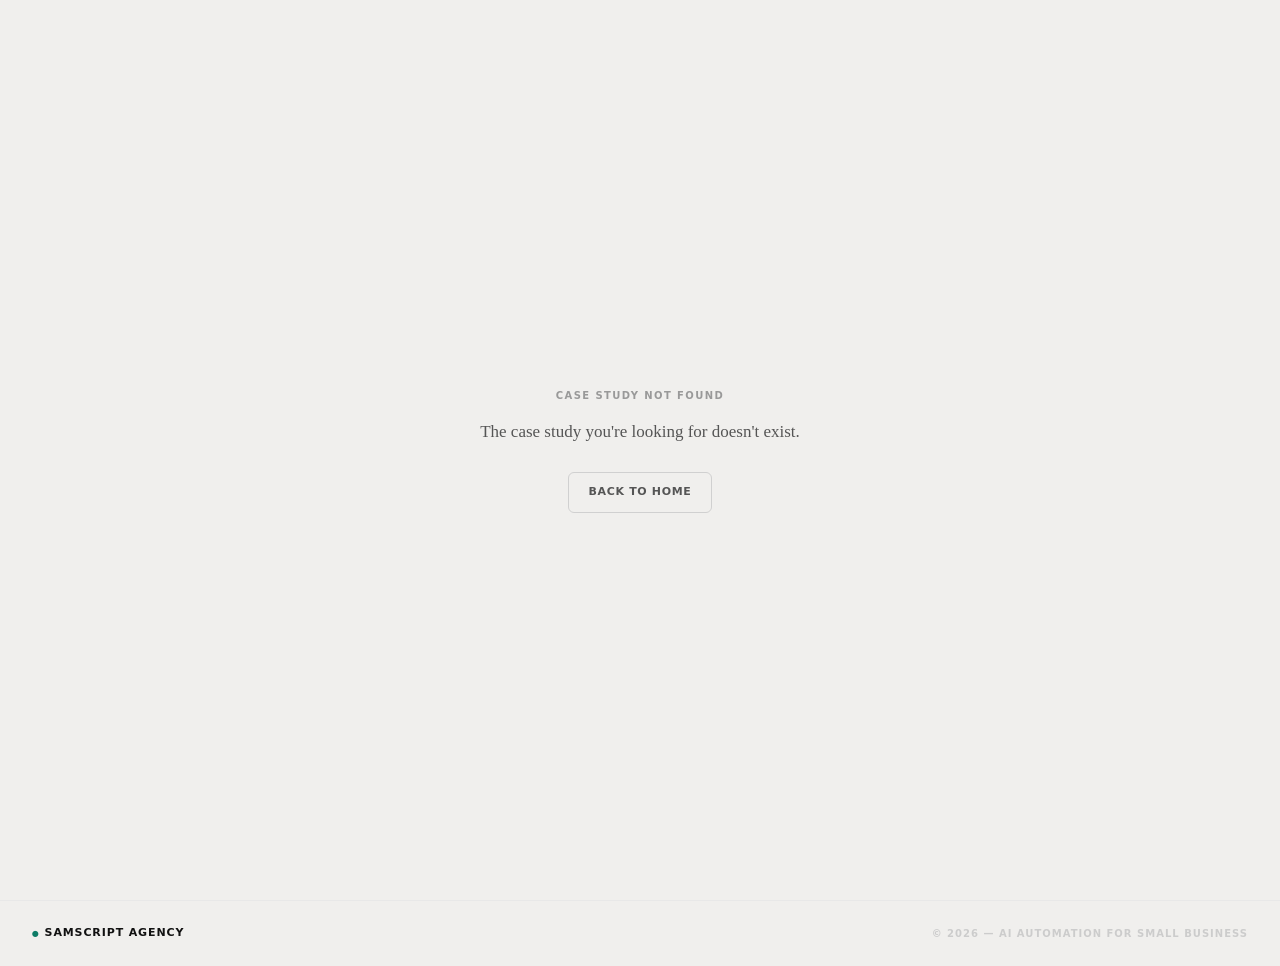
==== case-study/inbox-triage-agent/index.html @ 516b3d3e "deploy: sampnorris/samscript.dev@01a13c0c09083a279e44eea005186c3a864ef613" ====
<!doctype html>
<html lang="en">
  <head>
    <meta charset="UTF-8" />
    <meta name="viewport" content="width=device-width, initial-scale=1.0" />

    <!-- Primary Meta Tags -->
    <title>Losing Jobs From the Bottom of an Inbox — Inbox Triage Agent | SamScript Agency</title>
    <meta name="description" content="Case study: A busy trades business with 20+ unread emails by mid-morning. The owner triaged everything after 7pm, tired, often replying to three-day-old quote requests" />
    <meta name="author" content="SamScript Agency" />
    <link rel="canonical" href="https://samscript.dev/case-study/inbox-triage-agent" />

    <!-- Open Graph / Facebook -->
    <meta property="og:type" content="website" />
    <meta property="og:url" content="https://samscript.dev/case-study/inbox-triage-agent" />
    <meta property="og:title" content="Losing Jobs From the Bottom of an Inbox — Inbox Triage Agent | SamScript Agency" />
    <meta property="og:description" content="A busy trades business with 20+ unread emails by mid-morning. The owner triaged everything after 7pm, tired, often replying to three-day-old quote requests only to find the customer had already gone e" />
    <meta property="og:site_name" content="SamScript Agency" />
    <meta property="og:locale" content="en_GB" />

    <!-- Twitter -->
    <meta name="twitter:card" content="summary_large_image" />
    <meta name="twitter:title" content="Losing Jobs From the Bottom of an Inbox — Inbox Triage Agent | SamScript Agency" />
    <meta name="twitter:description" content="A busy trades business with 20+ unread emails by mid-morning. The owner triaged everything after 7pm, tired, often replying to three-day-old quote requests only to find the customer had already gone e" />

    <!-- Favicon -->
    <link rel="icon" type="image/svg+xml" href="/favicon.svg" />
    <link rel="icon" type="image/png" sizes="32x32" href="/favicon.svg" />

    <!-- Font Preconnect (performance) -->
    <link rel="preconnect" href="https://fonts.googleapis.com" />
    <link rel="preconnect" href="https://fonts.gstatic.com" crossorigin />

    <!-- Structured Data: Organization -->
    <script type="application/ld+json">
    {
      "@context": "https://schema.org",
      "@type": "Organization",
      "name": "SamScript Agency",
      "url": "https://samscript.dev",
      "description": "AI automation agency that builds intelligent agents for small businesses — automating inbox triage, social media management, e-commerce support, and more.",
      "foundingDate": "2026",
      "areaServed": "GB",
      "serviceType": ["AI Automation", "Business Process Automation", "AI Agent Development"],
      "knowsAbout": ["Artificial Intelligence", "Business Automation", "Email Triage", "Social Media Automation", "E-commerce Automation"]
    }
    </script>

    <!-- Structured Data: WebSite (enables sitelinks search in Google) -->
    <script type="application/ld+json">
    {
      "@context": "https://schema.org",
      "@type": "WebSite",
      "name": "SamScript Agency",
      "url": "https://samscript.dev"
    }
    </script>

    <!-- Structured Data: ProfessionalService -->
    <script type="application/ld+json">
    {
      "@context": "https://schema.org",
      "@type": "ProfessionalService",
      "name": "SamScript Agency",
      "url": "https://samscript.dev",
      "description": "We build AI automation agents for small businesses — trades, retail, and e-commerce.",
      "priceRange": "$$",
      "areaServed": {
        "@type": "Country",
        "name": "United Kingdom"
      },
      "hasOfferCatalog": {
        "@type": "OfferCatalog",
        "name": "AI Automation Services",
        "itemListElement": [
          {
            "@type": "Offer",
            "itemOffered": {
              "@type": "Service",
              "name": "Inbox Triage Agent",
              "description": "AI agent that classifies, prioritises, and auto-responds to emails for trade businesses."
            }
          },
          {
            "@type": "Offer",
            "itemOffered": {
              "@type": "Service",
              "name": "Social Presence Agent",
              "description": "AI agent that monitors and responds to social media comments and DMs in real time."
            }
          },
          {
            "@type": "Offer",
            "itemOffered": {
              "@type": "Service",
              "name": "ShopFlow",
              "description": "AI-powered cart recovery, support automation, and win-back campaigns for Shopify stores."
            }
          }
        ]
      }
    }
    </script>
    <script type="module" crossorigin src="/assets/index-BN-cw52J.js"></script>
    <link rel="stylesheet" crossorigin href="/assets/index-BWEl8gk3.css">
      <script type="application/ld+json">
    {"@context":"https://schema.org","@type":"Article","headline":"Losing Jobs From the Bottom of an Inbox","description":"A busy trades business with 20+ unread emails by mid-morning. The owner triaged everything after 7pm, tired, often replying to three-day-old quote requests only to find the customer had already gone elsewhere.","author":{"@type":"Organization","name":"SamScript Agency","url":"https://samscript.dev"},"publisher":{"@type":"Organization","name":"SamScript Agency","url":"https://samscript.dev"},"mainEntityOfPage":{"@type":"WebPage","@id":"https://samscript.dev/case-study/inbox-triage-agent"}}
    </script>
  </head>
  <body>
    <div id="app"></div>

    <!-- Noscript fallback: real content for search engine crawlers -->
    <noscript>
      <div style="max-width:800px;margin:0 auto;padding:40px 20px;font-family:system-ui,sans-serif;color:#111;">
<p><a href="/">&larr; Back to SamScript Agency</a></p>
<p><small>01 &middot; Trade Services &middot; Inbox Triage Agent</small></p>
<h1>Losing Jobs From the Bottom of an Inbox</h1>
<p><em>A busy trades business with 20+ unread emails by mid-morning. The owner triaged everything after 7pm, tired, often replying to three-day-old quote requests only to find the customer had already gone elsewhere.</em></p>
<h2>The Situation</h2>
<p>A well-regarded local trades business — busy, word-of-mouth driven, fully booked most weeks. The owner had been in the industry for years and ran a tight operation on the tools. Off the tools, though, was a different story.</p>
<p>By mid-morning on any given day, the inbox already had 20+ unread messages. Quote requests. Customers chasing job updates. A supplier confirming a delivery. A complaint. Spam. All of it in one inbox, unsorted, in the order it arrived.</p>
<p>The owner would get to it in the evening — after a full day on site, usually past 7pm — working through it tired, often missing things, sometimes responding to a three-day-old quote request and wondering why the customer had already gone elsewhere.</p>
<h2>What We Built</h2>
<p>The Inbox Triage Agent — a single agent sitting silently inside the existing email setup. No new software. No change to how customers contact the business. Every email classified on arrival: New Enquiry, Existing Customer, Supplier/Admin, or Low Priority. New enquiries get an immediate, personalised reply in the owner's voice.</p>
<h2>Results</h2>
<table border="1" cellpadding="8" cellspacing="0" style="border-collapse:collapse;width:100%;">
<tr><th>Metric</th><th>Before</th><th>After</th></tr>
<tr><td>First response</td><td>18–36 hrs</td><td><strong>Under 4 min</strong></td></tr>
<tr><td>Missed enquiries</td><td>4–6/mo</td><td><strong>~0</strong></td></tr>
<tr><td>Inbox triage time</td><td>45–60 min/day</td><td><strong>&lt;10 min/day</strong></td></tr>
<tr><td>Pipeline visibility</td><td>None</td><td><strong>Full, real-time</strong></td></tr>
</table>
<blockquote><p>"I used to dread opening my emails at night. Now I get a message in the morning that tells me what I need to deal with. I look at it while I'm having a brew. Done."</p><p>— Owner, trade business</p></blockquote>
<p><a href="/">Back to all case studies</a></p>
</div>
    </noscript>

  </body>
</html>
---- assets/index-BWEl8gk3.css ----
@layer properties{@supports (((-webkit-hyphens:none)) and (not (margin-trim:inline))) or ((-moz-orient:inline) and (not (color:rgb(from red r g b)))){*,:before,:after,::backdrop{--tw-rotate-x:initial;--tw-rotate-y:initial;--tw-rotate-z:initial;--tw-skew-x:initial;--tw-skew-y:initial;--tw-border-style:solid;--tw-font-weight:initial;--tw-tracking:initial;--tw-backdrop-blur:initial;--tw-backdrop-brightness:initial;--tw-backdrop-contrast:initial;--tw-backdrop-grayscale:initial;--tw-backdrop-hue-rotate:initial;--tw-backdrop-invert:initial;--tw-backdrop-opacity:initial;--tw-backdrop-saturate:initial;--tw-backdrop-sepia:initial;--tw-ease:initial}}}@layer theme{:root,:host{--font-sans:"Jost", system-ui, sans-serif;--font-serif:"Lora", Georgia, serif;--font-mono:ui-monospace, SFMono-Regular, Menlo, Monaco, Consolas, "Liberation Mono", "Courier New", monospace;--spacing:.25rem;--font-weight-semibold:600;--font-weight-bold:700;--ease-out:cubic-bezier(0, 0, .2, 1);--ease-in-out:cubic-bezier(.4, 0, .2, 1);--default-transition-duration:.15s;--default-transition-timing-function:cubic-bezier(.4, 0, .2, 1);--default-font-family:var(--font-sans);--default-mono-font-family:var(--font-mono);--color-base:#f0efed;--color-surface:#fff;--color-surface-alt:#f7f6f4;--color-border:#e8e8e8;--color-border-dark:#d0d0d0;--color-text-primary:#111;--color-text-secondary:#555;--color-text-muted:#999;--color-text-faint:#ccc;--color-dark:#111;--color-dark-raised:#1c1c1c;--color-dark-border:#2a2a2a;--color-dark-muted:#666;--color-pop:#0d7c66;--color-pop-hover:#0a6654;--color-pop-text:#fff}}@layer base{*,:after,:before,::backdrop{box-sizing:border-box;border:0 solid;margin:0;padding:0}::file-selector-button{box-sizing:border-box;border:0 solid;margin:0;padding:0}html,:host{-webkit-text-size-adjust:100%;tab-size:4;line-height:1.5;font-family:var(--default-font-family,ui-sans-serif, system-ui, sans-serif, "Apple Color Emoji", "Segoe UI Emoji", "Segoe UI Symbol", "Noto Color Emoji");font-feature-settings:var(--default-font-feature-settings,normal);font-variation-settings:var(--default-font-variation-settings,normal);-webkit-tap-highlight-color:transparent}hr{height:0;color:inherit;border-top-width:1px}abbr:where([title]){-webkit-text-decoration:underline dotted;text-decoration:underline dotted}h1,h2,h3,h4,h5,h6{font-size:inherit;font-weight:inherit}a{color:inherit;-webkit-text-decoration:inherit;text-decoration:inherit}b,strong{font-weight:bolder}code,kbd,samp,pre{font-family:var(--default-mono-font-family,ui-monospace, SFMono-Regular, Menlo, Monaco, Consolas, "Liberation Mono", "Courier New", monospace);font-feature-settings:var(--default-mono-font-feature-settings,normal);font-variation-settings:var(--default-mono-font-variation-settings,normal);font-size:1em}small{font-size:80%}sub,sup{vertical-align:baseline;font-size:75%;line-height:0;position:relative}sub{bottom:-.25em}sup{top:-.5em}table{text-indent:0;border-color:inherit;border-collapse:collapse}:-moz-focusring{outline:auto}progress{vertical-align:baseline}summary{display:list-item}ol,ul,menu{list-style:none}img,svg,video,canvas,audio,iframe,embed,object{vertical-align:middle;display:block}img,video{max-width:100%;height:auto}button,input,select,optgroup,textarea{font:inherit;font-feature-settings:inherit;font-variation-settings:inherit;letter-spacing:inherit;color:inherit;opacity:1;background-color:#0000;border-radius:0}::file-selector-button{font:inherit;font-feature-settings:inherit;font-variation-settings:inherit;letter-spacing:inherit;color:inherit;opacity:1;background-color:#0000;border-radius:0}:where(select:is([multiple],[size])) optgroup{font-weight:bolder}:where(select:is([multiple],[size])) optgroup option{padding-inline-start:20px}::file-selector-button{margin-inline-end:4px}::placeholder{opacity:1}@supports (not ((-webkit-appearance:-apple-pay-button))) or (contain-intrinsic-size:1px){::placeholder{color:currentColor}@supports (color:color-mix(in lab,red,red)){::placeholder{color:color-mix(in oklab,currentcolor 50%,transparent)}}}textarea{resize:vertical}::-webkit-search-decoration{-webkit-appearance:none}::-webkit-date-and-time-value{min-height:1lh;text-align:inherit}::-webkit-datetime-edit{display:inline-flex}::-webkit-datetime-edit-fields-wrapper{padding:0}::-webkit-datetime-edit{padding-block:0}::-webkit-datetime-edit-year-field{padding-block:0}::-webkit-datetime-edit-month-field{padding-block:0}::-webkit-datetime-edit-day-field{padding-block:0}::-webkit-datetime-edit-hour-field{padding-block:0}::-webkit-datetime-edit-minute-field{padding-block:0}::-webkit-datetime-edit-second-field{padding-block:0}::-webkit-datetime-edit-millisecond-field{padding-block:0}::-webkit-datetime-edit-meridiem-field{padding-block:0}::-webkit-calendar-picker-indicator{line-height:1}:-moz-ui-invalid{box-shadow:none}button,input:where([type=button],[type=reset],[type=submit]){appearance:button}::file-selector-button{appearance:button}::-webkit-inner-spin-button{height:auto}::-webkit-outer-spin-button{height:auto}[hidden]:where(:not([hidden=until-found])){display:none!important}*,:before,:after{box-sizing:border-box;margin:0;padding:0}html{font-family:var(--font-sans);-webkit-font-smoothing:antialiased;-moz-osx-font-smoothing:grayscale}body{background:var(--color-base);color:var(--color-text-primary);line-height:1.5}}@layer components{.btn-pop{background:var(--color-pop);color:var(--color-pop-text);font-family:var(--font-sans);letter-spacing:.08em;text-transform:uppercase;cursor:pointer;border:none;border-radius:6px;align-items:center;gap:6px;padding:12px 22px;font-size:11px;font-weight:800;transition:background .15s,transform .1s;display:inline-flex}.btn-pop:hover{background:var(--color-pop-hover);transform:translateY(-1px)}.btn-ghost{color:var(--color-text-secondary);font-family:var(--font-sans);letter-spacing:.06em;text-transform:uppercase;border:1.5px solid var(--color-border-dark);cursor:pointer;background:0 0;border-radius:6px;align-items:center;gap:6px;padding:11px 20px;font-size:11px;font-weight:600;transition:border-color .15s,color .15s;display:inline-flex}.btn-ghost:hover{border-color:var(--color-text-secondary);color:var(--color-text-primary)}.btn-pop-dark{background:var(--color-pop);color:var(--color-pop-text);font-family:var(--font-sans);letter-spacing:.08em;text-transform:uppercase;cursor:pointer;border:none;border-radius:6px;align-items:center;gap:6px;padding:12px 24px;font-size:11px;font-weight:800;transition:background .15s;display:inline-flex}.btn-pop-dark:hover{background:var(--color-pop-hover)}.label-eyebrow{font-family:var(--font-sans);letter-spacing:.18em;text-transform:uppercase;color:var(--color-text-muted);font-size:10px;font-weight:700}.text-serif{font-family:var(--font-serif);font-weight:400;line-height:1.75}}@layer utilities{.visible{visibility:visible}.absolute{position:absolute}.relative{position:relative}.static{position:static}.start{inset-inline-start:var(--spacing)}.end{inset-inline-end:var(--spacing)}.top-0{top:calc(var(--spacing) * 0)}.right-0{right:calc(var(--spacing) * 0)}.left-0{left:calc(var(--spacing) * 0)}.z-10{z-index:10}.mx-auto{margin-inline:auto}.mr-3{margin-right:calc(var(--spacing) * 3)}.mb-4{margin-bottom:calc(var(--spacing) * 4)}.mb-6{margin-bottom:calc(var(--spacing) * 6)}.ml-2{margin-left:calc(var(--spacing) * 2)}.contents{display:contents}.flex{display:flex}.grid{display:grid}.hidden{display:none}.table{display:table}.min-h-screen{min-height:100vh}.w-full{width:100%}.max-w-\[1400px\]{max-width:1400px}.flex-1{flex:1}.flex-shrink{flex-shrink:1}.transform{transform:var(--tw-rotate-x,) var(--tw-rotate-y,) var(--tw-rotate-z,) var(--tw-skew-x,) var(--tw-skew-y,)}.grid-cols-1{grid-template-columns:repeat(1,minmax(0,1fr))}.flex-col{flex-direction:column}.flex-wrap{flex-wrap:wrap}.items-center{align-items:center}.items-end{align-items:flex-end}.justify-between{justify-content:space-between}.justify-center{justify-content:center}.justify-end{justify-content:flex-end}.gap-2{gap:calc(var(--spacing) * 2)}.gap-6{gap:calc(var(--spacing) * 6)}.border{border-style:var(--tw-border-style);border-width:1px}.px-6{padding-inline:calc(var(--spacing) * 6)}.py-12{padding-block:calc(var(--spacing) * 12)}.text-center{text-align:center}.text-left{text-align:left}.text-\[10px\]{font-size:10px}.text-\[11px\]{font-size:11px}.font-bold{--tw-font-weight:var(--font-weight-bold);font-weight:var(--font-weight-bold)}.font-semibold{--tw-font-weight:var(--font-weight-semibold);font-weight:var(--font-weight-semibold)}.tracking-\[0\.08em\]{--tw-tracking:.08em;letter-spacing:.08em}.tracking-\[0\.14em\]{--tw-tracking:.14em;letter-spacing:.14em}.text-\[var\(--color-pop\)\]{color:var(--color-pop)}.text-\[var\(--color-text-muted\)\]{color:var(--color-text-muted)}.uppercase{text-transform:uppercase}.backdrop-filter{-webkit-backdrop-filter:var(--tw-backdrop-blur,) var(--tw-backdrop-brightness,) var(--tw-backdrop-contrast,) var(--tw-backdrop-grayscale,) var(--tw-backdrop-hue-rotate,) var(--tw-backdrop-invert,) var(--tw-backdrop-opacity,) var(--tw-backdrop-saturate,) var(--tw-backdrop-sepia,);backdrop-filter:var(--tw-backdrop-blur,) var(--tw-backdrop-brightness,) var(--tw-backdrop-contrast,) var(--tw-backdrop-grayscale,) var(--tw-backdrop-hue-rotate,) var(--tw-backdrop-invert,) var(--tw-backdrop-opacity,) var(--tw-backdrop-saturate,) var(--tw-backdrop-sepia,)}.transition{transition-property:color,background-color,border-color,outline-color,text-decoration-color,fill,stroke,--tw-gradient-from,--tw-gradient-via,--tw-gradient-to,opacity,box-shadow,transform,translate,scale,rotate,filter,-webkit-backdrop-filter,backdrop-filter,display,content-visibility,overlay,pointer-events;transition-timing-function:var(--tw-ease,var(--default-transition-timing-function));transition-duration:var(--tw-duration,var(--default-transition-duration))}.ease-in-out{--tw-ease:var(--ease-in-out);transition-timing-function:var(--ease-in-out)}.ease-out{--tw-ease:var(--ease-out);transition-timing-function:var(--ease-out)}.select-none{-webkit-user-select:none;user-select:none}@media(min-width:40rem){.sm\:px-10{padding-inline:calc(var(--spacing) * 10)}}@media(min-width:48rem){.md\:px-10{padding-inline:calc(var(--spacing) * 10)}.md\:px-16{padding-inline:calc(var(--spacing) * 16)}}@media(min-width:64rem){.lg\:grid-cols-2{grid-template-columns:repeat(2,minmax(0,1fr))}.lg\:px-24{padding-inline:calc(var(--spacing) * 24)}}}@property --tw-rotate-x{syntax:"*";inherits:false}@property --tw-rotate-y{syntax:"*";inherits:false}@property --tw-rotate-z{syntax:"*";inherits:false}@property --tw-skew-x{syntax:"*";inherits:false}@property --tw-skew-y{syntax:"*";inherits:false}@property --tw-border-style{syntax:"*";inherits:false;initial-value:solid}@property --tw-font-weight{syntax:"*";inherits:false}@property --tw-tracking{syntax:"*";inherits:false}@property --tw-backdrop-blur{syntax:"*";inherits:false}@property --tw-backdrop-brightness{syntax:"*";inherits:false}@property --tw-backdrop-contrast{syntax:"*";inherits:false}@property --tw-backdrop-grayscale{syntax:"*";inherits:false}@property --tw-backdrop-hue-rotate{syntax:"*";inherits:false}@property --tw-backdrop-invert{syntax:"*";inherits:false}@property --tw-backdrop-opacity{syntax:"*";inherits:false}@property --tw-backdrop-saturate{syntax:"*";inherits:false}@property --tw-backdrop-sepia{syntax:"*";inherits:false}@property --tw-ease{syntax:"*";inherits:false}.carousel.svelte-183xy60{position:relative;scroll-margin-top:2rem}.section-header.svelte-183xy60{margin-bottom:2.5rem}.section-eyebrow.svelte-183xy60{font-size:10px;font-weight:700;letter-spacing:.14em;text-transform:uppercase;color:var(--color-pop);margin-bottom:12px}.section-title.svelte-183xy60{font-family:var(--font-sans);font-size:clamp(24px,3.5vw,40px);font-weight:500;line-height:1.15;letter-spacing:-.025em;color:var(--color-text-primary);max-width:640px}.controls.svelte-183xy60{display:flex;align-items:center;justify-content:space-between;margin-bottom:2rem;padding-bottom:1.25rem;border-bottom:2px solid var(--color-border);position:relative}.controls.svelte-183xy60:after{content:"";position:absolute;bottom:-2px;left:0;height:2px;background:var(--color-pop);transition:width .5s ease;width:var(--progress)}.counter.svelte-183xy60{font-weight:700;color:var(--color-text-secondary)}.counter.svelte-183xy60 .cur:where(.svelte-183xy60){font-size:24px;color:var(--color-pop);margin-right:.35rem}.counter.svelte-183xy60 .tot:where(.svelte-183xy60){color:var(--color-text-muted);font-size:14px}.nav-row.svelte-183xy60{display:flex;gap:.75rem;align-items:center}.dot.svelte-183xy60{width:8px;height:8px;border-radius:50%;background:var(--color-border);cursor:pointer;border:none;padding:0;transition:all .3s ease}.dot.on.svelte-183xy60{background:var(--color-pop);width:22px;border-radius:4px}.dot.svelte-183xy60:hover:not(.on){background:var(--color-text-muted)}.arrow.svelte-183xy60{width:40px;height:40px;border-radius:50%;border:1.5px solid var(--color-border);background:var(--color-surface);color:var(--color-text-primary);font-size:17px;display:flex;align-items:center;justify-content:center;cursor:pointer;transition:all .25s ease}.arrow.svelte-183xy60:hover{border-color:var(--color-pop);background:var(--color-pop);color:var(--color-pop-text)}.slide.svelte-183xy60{opacity:0;animation:svelte-183xy60-fadeIn .5s ease-out forwards}@keyframes svelte-183xy60-fadeIn{0%{opacity:0;transform:translateY(20px)}to{opacity:1;transform:translateY(0)}}.eyebrow.svelte-183xy60{display:flex;align-items:center;gap:.75rem;margin-bottom:1rem}.headline.svelte-183xy60{font-size:clamp(20px,2.5vw,28px);font-weight:500;line-height:1.2;letter-spacing:-.02em;color:var(--color-text-primary);margin-bottom:.75rem}.situation.svelte-183xy60{font-family:var(--font-serif);font-size:16px;line-height:1.7;color:var(--color-text-secondary);max-width:620px;margin-bottom:1.75rem}.stats-grid.svelte-183xy60{display:grid;grid-template-columns:1fr 1fr;gap:.75rem}.stat-card.svelte-183xy60{background:var(--color-surface);border:1.5px solid var(--color-border);border-radius:10px;padding:1rem 1.25rem;transition:border-color .2s ease}.stat-card.svelte-183xy60:hover{border-color:var(--color-pop)}.stat-val.svelte-183xy60{font-size:28px;font-weight:700;letter-spacing:-.02em;color:var(--color-text-primary);line-height:1;margin-bottom:.35rem}.stat-lbl.svelte-183xy60{font-size:12px;line-height:1.4;color:var(--color-text-muted)}.results.svelte-183xy60{background:var(--color-surface);border:1.5px solid var(--color-border);border-radius:10px;overflow:hidden}.res-row.svelte-183xy60{display:flex;align-items:center;justify-content:space-between;padding:.85rem 1.25rem;border-bottom:1px solid var(--color-border)}.res-row.svelte-183xy60:last-child{border-bottom:none}.res-metric.svelte-183xy60{font-size:12px;font-weight:600;color:var(--color-text-secondary);flex:1}.res-vals.svelte-183xy60{display:flex;align-items:center;gap:.75rem;flex-shrink:0}.res-before.svelte-183xy60{font-size:13px;color:var(--color-text-muted);text-decoration:line-through;text-decoration-color:#0003}.res-after.svelte-183xy60{font-size:15px;font-weight:700;color:var(--color-pop)}.res-arrow.svelte-183xy60{font-size:13px;color:var(--color-pop);font-weight:700}.read-more.svelte-183xy60{display:inline-flex;align-items:center;gap:.5rem;font-size:12px;font-weight:700;letter-spacing:.06em;text-transform:uppercase;color:var(--color-text-secondary);text-decoration:none;cursor:pointer;transition:color .2s ease;background:none;border:none;padding:0;font-family:var(--font-sans)}.read-more.svelte-183xy60:hover{color:var(--color-pop)}.read-more.svelte-183xy60 span:where(.svelte-183xy60){transition:transform .2s ease;display:inline-block}.read-more.svelte-183xy60:hover span:where(.svelte-183xy60){transform:translate(3px)}.section-label.svelte-183xy60{font-size:10px;font-weight:800;letter-spacing:.12em;text-transform:uppercase;color:var(--color-text-muted);margin-bottom:.75rem}.agent-pill.svelte-183xy60{display:inline-flex;align-items:center;gap:6px;padding:6px 14px;background:linear-gradient(135deg,#0d7c661f,#0d7c660a);border:1.5px solid var(--color-pop);border-radius:50px;font-size:10px;font-weight:700;letter-spacing:.06em;text-transform:uppercase;color:var(--color-text-primary)}.agent-dot.svelte-183xy60{width:5px;height:5px;border-radius:50%;background:var(--color-pop);animation:svelte-183xy60-pulse 2s ease-in-out infinite}@keyframes svelte-183xy60-pulse{0%,to{opacity:1}50%{opacity:.5}}@media(max-width:768px){.controls.svelte-183xy60{flex-direction:column;gap:1rem;align-items:flex-start}.nav-row.svelte-183xy60{width:100%;justify-content:space-between}.stats-grid.svelte-183xy60{grid-template-columns:1fr}.res-row.svelte-183xy60{flex-direction:column;align-items:flex-start;gap:.35rem}}.detail.svelte-16anqqb{min-height:100vh;background:var(--color-base)}.top-bar.svelte-16anqqb{position:sticky;top:0;z-index:50;display:flex;align-items:center;justify-content:space-between;padding:18px 32px;background:var(--color-base);border-bottom:1.5px solid var(--color-border);-webkit-backdrop-filter:blur(12px);backdrop-filter:blur(12px);background:#f0efedeb}.back-link.svelte-16anqqb{display:inline-flex;align-items:center;gap:8px;font-size:11px;font-weight:700;letter-spacing:.08em;text-transform:uppercase;color:var(--color-text-secondary);text-decoration:none;transition:color .2s ease}.back-link.svelte-16anqqb:hover{color:var(--color-pop)}.back-link.svelte-16anqqb .arrow:where(.svelte-16anqqb){transition:transform .2s ease;display:inline-block}.back-link.svelte-16anqqb:hover .arrow:where(.svelte-16anqqb){transform:translate(-3px)}.bar-label.svelte-16anqqb{font-size:10px;font-weight:700;letter-spacing:.12em;text-transform:uppercase;color:var(--color-text-faint)}.hero-banner.svelte-16anqqb{padding:80px 0 60px;border-bottom:2px solid var(--color-border)}.hero-inner.svelte-16anqqb{max-width:860px;margin:0 auto;padding:0 32px}.eyebrow-row.svelte-16anqqb{display:flex;align-items:center;gap:12px;margin-bottom:20px;flex-wrap:wrap}.case-number.svelte-16anqqb{font-size:11px;font-weight:700;letter-spacing:.14em;text-transform:uppercase;color:var(--color-pop)}.industry-tag.svelte-16anqqb{font-size:11px;font-weight:600;letter-spacing:.08em;text-transform:uppercase;color:var(--color-text-muted)}.agent-pill.svelte-16anqqb{display:inline-flex;align-items:center;gap:6px;padding:6px 14px;background:linear-gradient(135deg,#0d7c661f,#0d7c660a);border:1.5px solid var(--color-pop);border-radius:50px;font-size:10px;font-weight:700;letter-spacing:.06em;text-transform:uppercase;color:var(--color-text-primary)}.agent-dot.svelte-16anqqb{width:5px;height:5px;border-radius:50%;background:var(--color-pop);animation:svelte-16anqqb-pulse 2s ease-in-out infinite}@keyframes svelte-16anqqb-pulse{0%,to{opacity:1}50%{opacity:.5}}.hero-headline.svelte-16anqqb{font-family:var(--font-sans);font-size:clamp(32px,5vw,56px);font-weight:500;line-height:1.08;letter-spacing:-.03em;color:var(--color-text-primary);margin-bottom:20px}.hero-lede.svelte-16anqqb{font-family:var(--font-serif);font-size:clamp(17px,2vw,20px);line-height:1.7;color:var(--color-text-secondary);max-width:620px}.article.svelte-16anqqb{max-width:860px;margin:0 auto;padding:0 32px}.section.svelte-16anqqb{padding:56px 0;border-bottom:1px solid var(--color-border)}.section.svelte-16anqqb:last-child{border-bottom:none}.section-label.svelte-16anqqb{font-size:10px;font-weight:800;letter-spacing:.14em;text-transform:uppercase;color:var(--color-text-muted);margin-bottom:28px}.body-text.svelte-16anqqb{font-family:var(--font-serif);font-size:17px;line-height:1.8;color:var(--color-text-secondary)}.body-text.svelte-16anqqb+.body-text:where(.svelte-16anqqb){margin-top:1.25em}.drop-cap.svelte-16anqqb:first-letter{float:left;font-family:var(--font-sans);font-size:64px;font-weight:500;line-height:.8;padding-right:10px;padding-top:6px;color:var(--color-text-primary)}.insight-callout.svelte-16anqqb{position:relative;background:var(--color-surface);border:1.5px solid var(--color-border);border-radius:12px;padding:36px 40px;margin:40px 0}.insight-callout.svelte-16anqqb:before{content:"";position:absolute;left:0;top:20px;bottom:20px;width:3px;background:var(--color-pop);border-radius:2px}.insight-q.svelte-16anqqb{font-family:var(--font-serif);font-style:italic;font-size:19px;line-height:1.6;color:var(--color-text-primary);margin-bottom:12px}.insight-a.svelte-16anqqb{font-family:var(--font-serif);font-size:17px;line-height:1.6;color:var(--color-text-secondary)}.stats-grid.svelte-16anqqb{display:grid;grid-template-columns:repeat(4,1fr);gap:1rem}.stat-card.svelte-16anqqb{background:var(--color-surface);border:1.5px solid var(--color-border);border-radius:10px;padding:20px 24px;transition:border-color .2s ease}.stat-card.svelte-16anqqb:hover{border-color:var(--color-pop)}.stat-val.svelte-16anqqb{font-size:28px;font-weight:700;letter-spacing:-.02em;color:var(--color-text-primary);line-height:1;margin-bottom:6px}.stat-lbl.svelte-16anqqb{font-size:12px;line-height:1.4;color:var(--color-text-muted)}.built-text.svelte-16anqqb{font-family:var(--font-serif);font-size:17px;line-height:1.85;color:var(--color-text-secondary);max-width:680px}.results-table.svelte-16anqqb{width:100%;border:1.5px solid var(--color-border);border-radius:12px;overflow:hidden;background:var(--color-surface)}.res-header.svelte-16anqqb{display:flex;padding:14px 24px;background:var(--color-surface-alt);border-bottom:1.5px solid var(--color-border)}.res-header.svelte-16anqqb span:where(.svelte-16anqqb){font-size:10px;font-weight:800;letter-spacing:.12em;text-transform:uppercase;color:var(--color-text-muted)}.res-header.svelte-16anqqb .col-metric:where(.svelte-16anqqb){flex:1}.res-header.svelte-16anqqb .col-before:where(.svelte-16anqqb){width:140px;text-align:right}.res-header.svelte-16anqqb .col-after:where(.svelte-16anqqb){width:140px;text-align:right}.res-row.svelte-16anqqb{display:flex;align-items:center;padding:16px 24px;border-bottom:1px solid var(--color-border);transition:background .15s ease}.res-row.svelte-16anqqb:last-child{border-bottom:none}.res-row.svelte-16anqqb:hover{background:var(--color-surface-alt)}.res-metric.svelte-16anqqb{flex:1;font-size:14px;font-weight:600;color:var(--color-text-secondary)}.res-before.svelte-16anqqb{width:140px;text-align:right;font-size:14px;color:var(--color-text-muted);text-decoration:line-through;text-decoration-color:#00000026}.res-after.svelte-16anqqb{width:140px;text-align:right;font-size:15px;font-weight:700;color:var(--color-pop)}.quote-block.svelte-16anqqb{position:relative;background:var(--color-dark);border-radius:14px;padding:48px 52px;margin:0}.quote-mark.svelte-16anqqb{position:absolute;top:28px;left:40px;font-size:72px;line-height:1;color:var(--color-pop);opacity:.25;font-family:var(--font-serif);pointer-events:none}.quote-text.svelte-16anqqb{font-family:var(--font-serif);font-style:italic;font-size:clamp(18px,2.2vw,22px);line-height:1.7;color:#f0efed;margin-bottom:20px;position:relative;z-index:1}.quote-attr.svelte-16anqqb{font-size:12px;font-weight:700;letter-spacing:.08em;text-transform:uppercase;color:var(--color-dark-muted)}.bottom-cta.svelte-16anqqb{text-align:center;padding:72px 32px;border-top:2px solid var(--color-border)}.cta-headline.svelte-16anqqb{font-family:var(--font-sans);font-size:clamp(24px,3vw,36px);font-weight:500;letter-spacing:-.02em;color:var(--color-text-primary);margin-bottom:12px}.cta-sub.svelte-16anqqb{font-family:var(--font-serif);font-size:16px;line-height:1.6;color:var(--color-text-secondary);max-width:460px;margin:0 auto 28px}.detail.svelte-16anqqb{animation:svelte-16anqqb-pageIn .5s ease-out}@keyframes svelte-16anqqb-pageIn{0%{opacity:0}to{opacity:1}}.stagger-1.svelte-16anqqb{animation:svelte-16anqqb-slideUp .55s ease-out .05s both}.stagger-2.svelte-16anqqb{animation:svelte-16anqqb-slideUp .55s ease-out .12s both}.stagger-3.svelte-16anqqb{animation:svelte-16anqqb-slideUp .55s ease-out .2s both}.stagger-4.svelte-16anqqb{animation:svelte-16anqqb-slideUp .55s ease-out .28s both}.stagger-5.svelte-16anqqb{animation:svelte-16anqqb-slideUp .55s ease-out .36s both}.stagger-6.svelte-16anqqb{animation:svelte-16anqqb-slideUp .55s ease-out .44s both}.stagger-7.svelte-16anqqb{animation:svelte-16anqqb-slideUp .55s ease-out .52s both}@keyframes svelte-16anqqb-slideUp{0%{opacity:0;transform:translateY(24px)}to{opacity:1;transform:translateY(0)}}@media(max-width:768px){.hero-inner.svelte-16anqqb,.article.svelte-16anqqb{padding:0 20px}.top-bar.svelte-16anqqb{padding:14px 20px}.hero-banner.svelte-16anqqb{padding:56px 0 40px}.section.svelte-16anqqb{padding:40px 0}.stats-grid.svelte-16anqqb{grid-template-columns:1fr 1fr}.insight-callout.svelte-16anqqb{padding:28px 24px}.quote-block.svelte-16anqqb{padding:36px 28px}.quote-mark.svelte-16anqqb{left:20px;top:18px;font-size:56px}.res-header.svelte-16anqqb .col-before:where(.svelte-16anqqb),.res-header.svelte-16anqqb .col-after:where(.svelte-16anqqb){width:100px}.res-before.svelte-16anqqb,.res-after.svelte-16anqqb{width:100px}}@media(max-width:480px){.stats-grid.svelte-16anqqb{grid-template-columns:1fr}.res-header.svelte-16anqqb{display:none}.res-row.svelte-16anqqb{flex-direction:column;align-items:flex-start;gap:4px}.res-before.svelte-16anqqb,.res-after.svelte-16anqqb{width:auto;text-align:left}}.not-found.svelte-1yvflu0{position:relative;min-height:100vh;background:var(--color-base);overflow:hidden;display:flex;flex-direction:column;animation:svelte-1yvflu0-pageIn .5s ease-out}@keyframes svelte-1yvflu0-pageIn{0%{opacity:0}to{opacity:1}}.top-bar.svelte-1yvflu0{position:absolute;top:0;left:0;right:0;display:flex;justify-content:space-between;align-items:center;padding:24px 32px;z-index:10}.brand.svelte-1yvflu0{font-size:11px;font-weight:700;letter-spacing:.08em;text-transform:uppercase;color:var(--color-text-primary);text-decoration:none;transition:color .2s ease}.brand.svelte-1yvflu0:hover{color:var(--color-pop)}.brand-dot.svelte-1yvflu0{font-size:8px;color:var(--color-pop)}.content.svelte-1yvflu0{flex:1;display:flex;align-items:center;justify-content:center;padding:120px 32px 160px;position:relative;z-index:5}.content-inner.svelte-1yvflu0{text-align:center;max-width:520px;animation:svelte-1yvflu0-slideUp .6s ease-out .1s both}@keyframes svelte-1yvflu0-slideUp{0%{opacity:0;transform:translateY(28px)}to{opacity:1;transform:translateY(0)}}.eyebrow.svelte-1yvflu0{font-family:var(--font-sans);font-size:10px;font-weight:700;letter-spacing:.14em;text-transform:uppercase;color:var(--color-pop);margin-bottom:16px}.body.svelte-1yvflu0{font-family:var(--font-serif);font-size:clamp(17px,2vw,20px);line-height:1.7;color:var(--color-text-secondary);margin-bottom:32px}.actions.svelte-1yvflu0{display:flex;align-items:center;justify-content:center;gap:12px;flex-wrap:wrap}.big-number.svelte-1yvflu0{position:absolute;bottom:-.08em;left:0;font-family:var(--font-sans);font-size:clamp(180px,28vw,420px);font-weight:500;line-height:.82;letter-spacing:-.04em;color:var(--color-text-primary);opacity:.06;white-space:nowrap;padding-left:24px;pointer-events:none;-webkit-user-select:none;user-select:none;animation:svelte-1yvflu0-numberIn .8s ease-out .15s both}@keyframes svelte-1yvflu0-numberIn{0%{opacity:0;transform:translateY(40px)}to{opacity:.06;transform:translateY(0)}}.corner-label.svelte-1yvflu0{position:absolute;bottom:24px;right:32px;font-size:10px;font-weight:700;letter-spacing:.12em;text-transform:uppercase;color:var(--color-pop);z-index:10;animation:svelte-1yvflu0-slideUp .6s ease-out .3s both}@media(max-width:640px){.top-bar.svelte-1yvflu0{padding:18px 20px}.content.svelte-1yvflu0{padding:100px 20px 140px}.big-number.svelte-1yvflu0{padding-left:16px}.corner-label.svelte-1yvflu0{right:20px;bottom:18px}.actions.svelte-1yvflu0{flex-direction:column}}.bottom-cta.svelte-1n46o8q{text-align:center;padding:80px 32px 72px;border-top:2px solid var(--color-border);background:var(--color-surface-alt)}.cta-eyebrow.svelte-1n46o8q{font-size:10px;font-weight:700;letter-spacing:.14em;text-transform:uppercase;color:var(--color-pop);margin-bottom:14px}.cta-headline.svelte-1n46o8q{font-family:var(--font-sans);font-size:clamp(26px,3.5vw,40px);font-weight:500;letter-spacing:-.025em;color:var(--color-text-primary);margin-bottom:14px}.cta-sub.svelte-1n46o8q{font-family:var(--font-serif);font-size:16px;line-height:1.7;color:var(--color-text-secondary);max-width:480px;margin:0 auto 32px}.cta-actions.svelte-1n46o8q{display:flex;align-items:center;justify-content:center;gap:12px;flex-wrap:wrap}.site-footer.svelte-1n46o8q{display:flex;align-items:center;justify-content:space-between;padding:24px 32px;border-top:1.5px solid var(--color-border)}.footer-brand.svelte-1n46o8q{font-size:11px;font-weight:700;letter-spacing:.08em;text-transform:uppercase;color:var(--color-text-primary)}.footer-dot.svelte-1n46o8q{font-size:8px;color:var(--color-pop)}.footer-copy.svelte-1n46o8q{font-size:10px;font-weight:700;letter-spacing:.1em;text-transform:uppercase;color:var(--color-text-faint)}@media(max-width:480px){.site-footer.svelte-1n46o8q{flex-direction:column;gap:8px;text-align:center}}
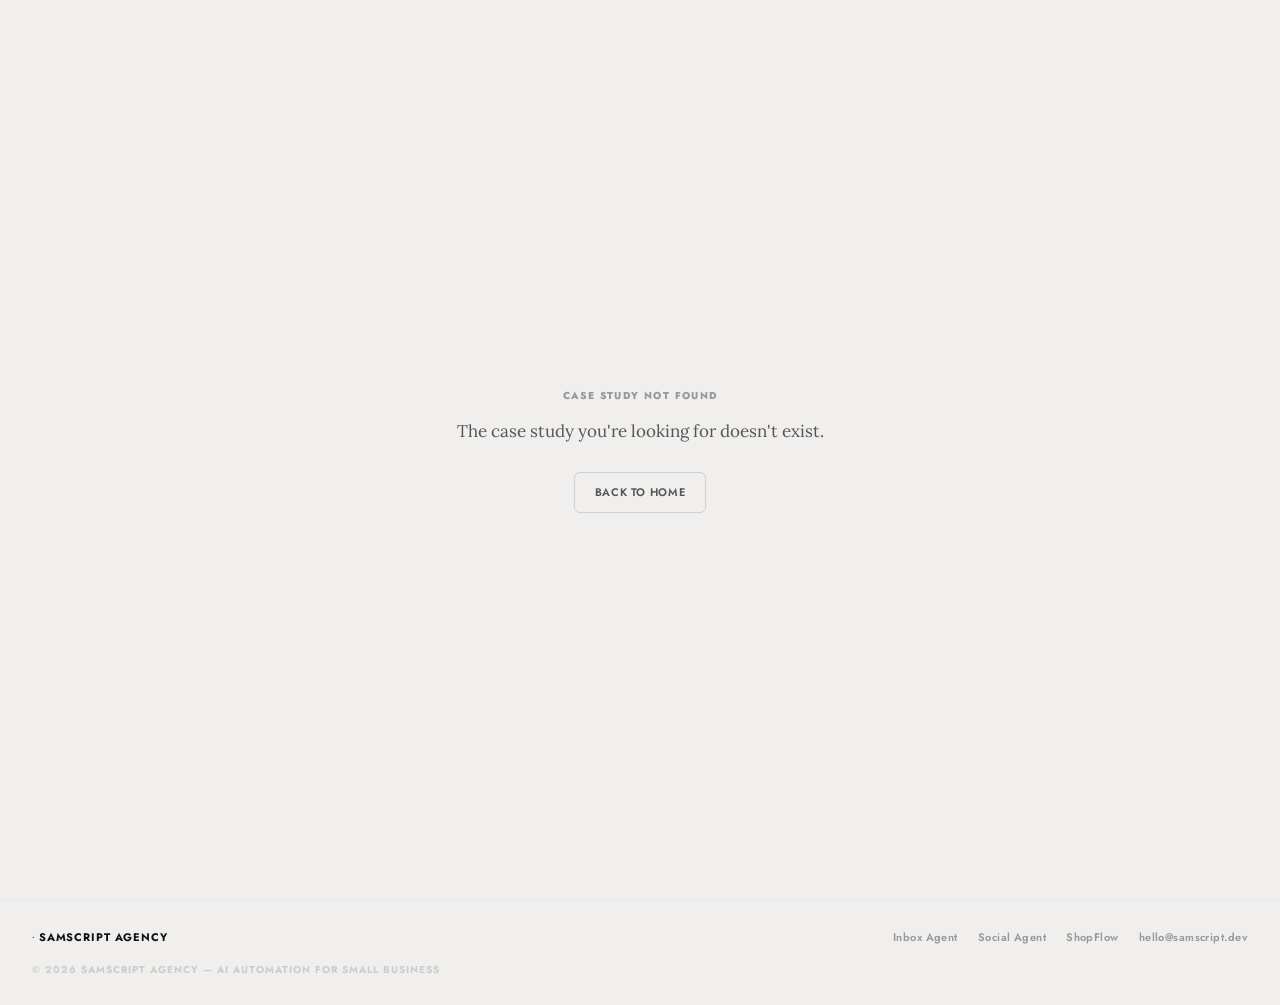
==== commit 2279442f: "deploy: sampnorris/samscript.dev@8a0ca6fbd97d68627b9db67b0d2d81a5454e995d" ====
--- a/case-study/inbox-triage-agent/index.html
+++ b/case-study/inbox-triage-agent/index.html
@@ -5,31 +5,37 @@
     <meta name="viewport" content="width=device-width, initial-scale=1.0" />
 
     <!-- Primary Meta Tags -->
-    <title>Losing Jobs From the Bottom of an Inbox — Inbox Triage Agent | SamScript Agency</title>
-    <meta name="description" content="Case study: A busy trades business with 20+ unread emails by mid-morning. The owner triaged everything after 7pm, tired, often replying to three-day-old quote requests" />
+    <title>Losing Jobs From the Bottom of an Inbox | SamScript Agency</title>
+    <meta name="description" content="How an AI inbox triage agent cut response time from 18 hours to 4 minutes and eliminated missed enquiries for a trades business." />
     <meta name="author" content="SamScript Agency" />
     <link rel="canonical" href="https://samscript.dev/case-study/inbox-triage-agent" />
 
     <!-- Open Graph / Facebook -->
-    <meta property="og:type" content="website" />
+    <meta property="og:type" content="article" />
     <meta property="og:url" content="https://samscript.dev/case-study/inbox-triage-agent" />
-    <meta property="og:title" content="Losing Jobs From the Bottom of an Inbox — Inbox Triage Agent | SamScript Agency" />
-    <meta property="og:description" content="A busy trades business with 20+ unread emails by mid-morning. The owner triaged everything after 7pm, tired, often replying to three-day-old quote requests only to find the customer had already gone e" />
+    <meta property="og:title" content="Losing Jobs From the Bottom of an Inbox | SamScript Agency" />
+    <meta property="og:description" content="How an AI inbox triage agent cut response time from 18 hours to 4 minutes and eliminated missed enquiries for a trades business." />
     <meta property="og:site_name" content="SamScript Agency" />
     <meta property="og:locale" content="en_GB" />
 
+    <!-- Open Graph Image -->
+    <meta property="og:image" content="https://samscript.dev/og-image.svg" />
+    <meta property="og:image:width" content="1200" />
+    <meta property="og:image:height" content="630" />
+
     <!-- Twitter -->
     <meta name="twitter:card" content="summary_large_image" />
-    <meta name="twitter:title" content="Losing Jobs From the Bottom of an Inbox — Inbox Triage Agent | SamScript Agency" />
-    <meta name="twitter:description" content="A busy trades business with 20+ unread emails by mid-morning. The owner triaged everything after 7pm, tired, often replying to three-day-old quote requests only to find the customer had already gone e" />
+    <meta name="twitter:title" content="Losing Jobs From the Bottom of an Inbox | SamScript Agency" />
+    <meta name="twitter:description" content="How an AI inbox triage agent cut response time from 18 hours to 4 minutes and eliminated missed enquiries for a trades business." />
+    <meta name="twitter:image" content="https://samscript.dev/og-image.svg" />
 
     <!-- Favicon -->
     <link rel="icon" type="image/svg+xml" href="/favicon.svg" />
-    <link rel="icon" type="image/png" sizes="32x32" href="/favicon.svg" />
 
     <!-- Font Preconnect (performance) -->
     <link rel="preconnect" href="https://fonts.googleapis.com" />
     <link rel="preconnect" href="https://fonts.gstatic.com" crossorigin />
+    <link rel="stylesheet" href="https://fonts.googleapis.com/css2?family=Jost:ital,wght@0,300;0,400;0,500;0,700;0,900;1,400&family=Lora:ital,wght@0,400;0,500;1,400;1,500&display=swap" />
 
     <!-- Structured Data: Organization -->
     <script type="application/ld+json">
@@ -64,6 +70,7 @@
       "name": "SamScript Agency",
       "url": "https://samscript.dev",
       "description": "We build AI automation agents for small businesses — trades, retail, and e-commerce.",
+      "email": "hello@samscript.dev",
       "priceRange": "$$",
       "areaServed": {
         "@type": "Country",
@@ -101,13 +108,14 @@
       }
     }
     </script>
-    <script type="module" crossorigin src="/assets/index-BN-cw52J.js"></script>
-    <link rel="stylesheet" crossorigin href="/assets/index-BWEl8gk3.css">
+    <script type="module" crossorigin src="/assets/index-CM0F9AmD.js"></script>
+    <link rel="stylesheet" crossorigin href="/assets/index-DN92-80w.css">
       <script type="application/ld+json">
-    {"@context":"https://schema.org","@type":"Article","headline":"Losing Jobs From the Bottom of an Inbox","description":"A busy trades business with 20+ unread emails by mid-morning. The owner triaged everything after 7pm, tired, often replying to three-day-old quote requests only to find the customer had already gone elsewhere.","author":{"@type":"Organization","name":"SamScript Agency","url":"https://samscript.dev"},"publisher":{"@type":"Organization","name":"SamScript Agency","url":"https://samscript.dev"},"mainEntityOfPage":{"@type":"WebPage","@id":"https://samscript.dev/case-study/inbox-triage-agent"}}
+    {"@context":"https://schema.org","@type":"Article","headline":"Losing Jobs From the Bottom of an Inbox","description":"How an AI inbox triage agent cut response time from 18 hours to 4 minutes and eliminated missed enquiries for a trades business.","datePublished":"2026-01-15","dateModified":"2026-03-01","image":"https://samscript.dev/og-image.svg","author":{"@type":"Organization","name":"SamScript Agency","url":"https://samscript.dev"},"publisher":{"@type":"Organization","name":"SamScript Agency","url":"https://samscript.dev"},"mainEntityOfPage":{"@type":"WebPage","@id":"https://samscript.dev/case-study/inbox-triage-agent"}}
     </script>
   </head>
   <body>
+    <a href="#main-content" class="skip-link" style="position:absolute;left:-9999px;top:auto;width:1px;height:1px;overflow:hidden;z-index:9999;padding:8px 16px;background:#0D7C66;color:#fff;font-size:14px;font-weight:700;text-decoration:none;border-radius:0 0 6px 0;" onfocus="this.style.cssText='position:fixed;left:0;top:0;z-index:9999;padding:8px 16px;background:#0D7C66;color:#fff;font-size:14px;font-weight:700;text-decoration:none;border-radius:0 0 6px 0;'" onblur="this.style.cssText='position:absolute;left:-9999px;top:auto;width:1px;height:1px;overflow:hidden;'">Skip to main content</a>
     <div id="app"></div>
 
     <!-- Noscript fallback: real content for search engine crawlers -->
--- a/assets/index-DN92-80w.css
+++ b/assets/index-DN92-80w.css
@@ -0,0 +1 @@
+@layer properties{@supports (((-webkit-hyphens:none)) and (not (margin-trim:inline))) or ((-moz-orient:inline) and (not (color:rgb(from red r g b)))){*,:before,:after,::backdrop{--tw-rotate-x:initial;--tw-rotate-y:initial;--tw-rotate-z:initial;--tw-skew-x:initial;--tw-skew-y:initial;--tw-border-style:solid;--tw-font-weight:initial;--tw-tracking:initial;--tw-backdrop-blur:initial;--tw-backdrop-brightness:initial;--tw-backdrop-contrast:initial;--tw-backdrop-grayscale:initial;--tw-backdrop-hue-rotate:initial;--tw-backdrop-invert:initial;--tw-backdrop-opacity:initial;--tw-backdrop-saturate:initial;--tw-backdrop-sepia:initial;--tw-ease:initial}}}@layer theme{:root,:host{--font-sans:"Jost", system-ui, sans-serif;--font-serif:"Lora", Georgia, serif;--font-mono:ui-monospace, SFMono-Regular, Menlo, Monaco, Consolas, "Liberation Mono", "Courier New", monospace;--spacing:.25rem;--font-weight-semibold:600;--font-weight-bold:700;--ease-out:cubic-bezier(0, 0, .2, 1);--ease-in-out:cubic-bezier(.4, 0, .2, 1);--default-transition-duration:.15s;--default-transition-timing-function:cubic-bezier(.4, 0, .2, 1);--default-font-family:var(--font-sans);--default-mono-font-family:var(--font-mono);--color-base:#f0efed;--color-surface:#fff;--color-surface-alt:#f7f6f4;--color-border:#e8e8e8;--color-border-dark:#d0d0d0;--color-text-primary:#111;--color-text-secondary:#555;--color-text-muted:#999;--color-text-faint:#ccc;--color-dark:#111;--color-dark-raised:#1c1c1c;--color-dark-border:#2a2a2a;--color-dark-muted:#666;--color-pop:#0d7c66;--color-pop-hover:#0a6654;--color-pop-text:#fff}}@layer base{*,:after,:before,::backdrop{box-sizing:border-box;border:0 solid;margin:0;padding:0}::file-selector-button{box-sizing:border-box;border:0 solid;margin:0;padding:0}html,:host{-webkit-text-size-adjust:100%;tab-size:4;line-height:1.5;font-family:var(--default-font-family,ui-sans-serif, system-ui, sans-serif, "Apple Color Emoji", "Segoe UI Emoji", "Segoe UI Symbol", "Noto Color Emoji");font-feature-settings:var(--default-font-feature-settings,normal);font-variation-settings:var(--default-font-variation-settings,normal);-webkit-tap-highlight-color:transparent}hr{height:0;color:inherit;border-top-width:1px}abbr:where([title]){-webkit-text-decoration:underline dotted;text-decoration:underline dotted}h1,h2,h3,h4,h5,h6{font-size:inherit;font-weight:inherit}a{color:inherit;-webkit-text-decoration:inherit;text-decoration:inherit}b,strong{font-weight:bolder}code,kbd,samp,pre{font-family:var(--default-mono-font-family,ui-monospace, SFMono-Regular, Menlo, Monaco, Consolas, "Liberation Mono", "Courier New", monospace);font-feature-settings:var(--default-mono-font-feature-settings,normal);font-variation-settings:var(--default-mono-font-variation-settings,normal);font-size:1em}small{font-size:80%}sub,sup{vertical-align:baseline;font-size:75%;line-height:0;position:relative}sub{bottom:-.25em}sup{top:-.5em}table{text-indent:0;border-color:inherit;border-collapse:collapse}:-moz-focusring{outline:auto}progress{vertical-align:baseline}summary{display:list-item}ol,ul,menu{list-style:none}img,svg,video,canvas,audio,iframe,embed,object{vertical-align:middle;display:block}img,video{max-width:100%;height:auto}button,input,select,optgroup,textarea{font:inherit;font-feature-settings:inherit;font-variation-settings:inherit;letter-spacing:inherit;color:inherit;opacity:1;background-color:#0000;border-radius:0}::file-selector-button{font:inherit;font-feature-settings:inherit;font-variation-settings:inherit;letter-spacing:inherit;color:inherit;opacity:1;background-color:#0000;border-radius:0}:where(select:is([multiple],[size])) optgroup{font-weight:bolder}:where(select:is([multiple],[size])) optgroup option{padding-inline-start:20px}::file-selector-button{margin-inline-end:4px}::placeholder{opacity:1}@supports (not ((-webkit-appearance:-apple-pay-button))) or (contain-intrinsic-size:1px){::placeholder{color:currentColor}@supports (color:color-mix(in lab,red,red)){::placeholder{color:color-mix(in oklab,currentcolor 50%,transparent)}}}textarea{resize:vertical}::-webkit-search-decoration{-webkit-appearance:none}::-webkit-date-and-time-value{min-height:1lh;text-align:inherit}::-webkit-datetime-edit{display:inline-flex}::-webkit-datetime-edit-fields-wrapper{padding:0}::-webkit-datetime-edit{padding-block:0}::-webkit-datetime-edit-year-field{padding-block:0}::-webkit-datetime-edit-month-field{padding-block:0}::-webkit-datetime-edit-day-field{padding-block:0}::-webkit-datetime-edit-hour-field{padding-block:0}::-webkit-datetime-edit-minute-field{padding-block:0}::-webkit-datetime-edit-second-field{padding-block:0}::-webkit-datetime-edit-millisecond-field{padding-block:0}::-webkit-datetime-edit-meridiem-field{padding-block:0}::-webkit-calendar-picker-indicator{line-height:1}:-moz-ui-invalid{box-shadow:none}button,input:where([type=button],[type=reset],[type=submit]){appearance:button}::file-selector-button{appearance:button}::-webkit-inner-spin-button{height:auto}::-webkit-outer-spin-button{height:auto}[hidden]:where(:not([hidden=until-found])){display:none!important}*,:before,:after{box-sizing:border-box;margin:0;padding:0}html{font-family:var(--font-sans);-webkit-font-smoothing:antialiased;-moz-osx-font-smoothing:grayscale}body{background:var(--color-base);color:var(--color-text-primary);line-height:1.5}}@layer components{.btn-pop{background:var(--color-pop);color:var(--color-pop-text);font-family:var(--font-sans);letter-spacing:.08em;text-transform:uppercase;cursor:pointer;border:none;border-radius:6px;align-items:center;gap:6px;padding:12px 22px;font-size:11px;font-weight:800;transition:background .15s,transform .1s;display:inline-flex}.btn-pop:hover{background:var(--color-pop-hover);transform:translateY(-1px)}.btn-ghost{color:var(--color-text-secondary);font-family:var(--font-sans);letter-spacing:.06em;text-transform:uppercase;border:1.5px solid var(--color-border-dark);cursor:pointer;background:0 0;border-radius:6px;align-items:center;gap:6px;padding:11px 20px;font-size:11px;font-weight:600;transition:border-color .15s,color .15s;display:inline-flex}.btn-ghost:hover{border-color:var(--color-text-secondary);color:var(--color-text-primary)}.btn-pop-dark{background:var(--color-pop);color:var(--color-pop-text);font-family:var(--font-sans);letter-spacing:.08em;text-transform:uppercase;cursor:pointer;border:none;border-radius:6px;align-items:center;gap:6px;padding:12px 24px;font-size:11px;font-weight:800;transition:background .15s;display:inline-flex}.btn-pop-dark:hover{background:var(--color-pop-hover)}.label-eyebrow{font-family:var(--font-sans);letter-spacing:.18em;text-transform:uppercase;color:var(--color-text-muted);font-size:10px;font-weight:700}.text-serif{font-family:var(--font-serif);font-weight:400;line-height:1.75}.sr-only{clip:rect(0,0,0,0);white-space:nowrap;border-width:0;width:1px;height:1px;margin:-1px;padding:0;position:absolute;overflow:hidden}}@layer utilities{.visible{visibility:visible}.sr-only{clip-path:inset(50%);white-space:nowrap;border-width:0;width:1px;height:1px;margin:-1px;padding:0;position:absolute;overflow:hidden}.absolute{position:absolute}.relative{position:relative}.static{position:static}.start{inset-inline-start:var(--spacing)}.end{inset-inline-end:var(--spacing)}.top-0{top:calc(var(--spacing) * 0)}.right-0{right:calc(var(--spacing) * 0)}.left-0{left:calc(var(--spacing) * 0)}.z-10{z-index:10}.container{width:100%}@media(min-width:40rem){.container{max-width:40rem}}@media(min-width:48rem){.container{max-width:48rem}}@media(min-width:64rem){.container{max-width:64rem}}@media(min-width:80rem){.container{max-width:80rem}}@media(min-width:96rem){.container{max-width:96rem}}.mx-auto{margin-inline:auto}.mr-3{margin-right:calc(var(--spacing) * 3)}.mb-4{margin-bottom:calc(var(--spacing) * 4)}.mb-6{margin-bottom:calc(var(--spacing) * 6)}.ml-2{margin-left:calc(var(--spacing) * 2)}.contents{display:contents}.flex{display:flex}.grid{display:grid}.hidden{display:none}.table{display:table}.min-h-screen{min-height:100vh}.w-full{width:100%}.max-w-\[1400px\]{max-width:1400px}.flex-1{flex:1}.flex-shrink{flex-shrink:1}.transform{transform:var(--tw-rotate-x,) var(--tw-rotate-y,) var(--tw-rotate-z,) var(--tw-skew-x,) var(--tw-skew-y,)}.grid-cols-1{grid-template-columns:repeat(1,minmax(0,1fr))}.flex-col{flex-direction:column}.flex-wrap{flex-wrap:wrap}.items-center{align-items:center}.items-end{align-items:flex-end}.justify-between{justify-content:space-between}.justify-center{justify-content:center}.justify-end{justify-content:flex-end}.gap-2{gap:calc(var(--spacing) * 2)}.gap-6{gap:calc(var(--spacing) * 6)}.border{border-style:var(--tw-border-style);border-width:1px}.px-6{padding-inline:calc(var(--spacing) * 6)}.py-12{padding-block:calc(var(--spacing) * 12)}.text-center{text-align:center}.text-left{text-align:left}.text-\[10px\]{font-size:10px}.text-\[11px\]{font-size:11px}.font-bold{--tw-font-weight:var(--font-weight-bold);font-weight:var(--font-weight-bold)}.font-semibold{--tw-font-weight:var(--font-weight-semibold);font-weight:var(--font-weight-semibold)}.tracking-\[0\.08em\]{--tw-tracking:.08em;letter-spacing:.08em}.tracking-\[0\.14em\]{--tw-tracking:.14em;letter-spacing:.14em}.text-\[var\(--color-pop\)\]{color:var(--color-pop)}.text-\[var\(--color-text-muted\)\]{color:var(--color-text-muted)}.uppercase{text-transform:uppercase}.backdrop-filter{-webkit-backdrop-filter:var(--tw-backdrop-blur,) var(--tw-backdrop-brightness,) var(--tw-backdrop-contrast,) var(--tw-backdrop-grayscale,) var(--tw-backdrop-hue-rotate,) var(--tw-backdrop-invert,) var(--tw-backdrop-opacity,) var(--tw-backdrop-saturate,) var(--tw-backdrop-sepia,);backdrop-filter:var(--tw-backdrop-blur,) var(--tw-backdrop-brightness,) var(--tw-backdrop-contrast,) var(--tw-backdrop-grayscale,) var(--tw-backdrop-hue-rotate,) var(--tw-backdrop-invert,) var(--tw-backdrop-opacity,) var(--tw-backdrop-saturate,) var(--tw-backdrop-sepia,)}.transition{transition-property:color,background-color,border-color,outline-color,text-decoration-color,fill,stroke,--tw-gradient-from,--tw-gradient-via,--tw-gradient-to,opacity,box-shadow,transform,translate,scale,rotate,filter,-webkit-backdrop-filter,backdrop-filter,display,content-visibility,overlay,pointer-events;transition-timing-function:var(--tw-ease,var(--default-transition-timing-function));transition-duration:var(--tw-duration,var(--default-transition-duration))}.ease-in-out{--tw-ease:var(--ease-in-out);transition-timing-function:var(--ease-in-out)}.ease-out{--tw-ease:var(--ease-out);transition-timing-function:var(--ease-out)}.select-none{-webkit-user-select:none;user-select:none}@media(min-width:40rem){.sm\:px-10{padding-inline:calc(var(--spacing) * 10)}}@media(min-width:48rem){.md\:px-10{padding-inline:calc(var(--spacing) * 10)}.md\:px-16{padding-inline:calc(var(--spacing) * 16)}}@media(min-width:64rem){.lg\:grid-cols-2{grid-template-columns:repeat(2,minmax(0,1fr))}.lg\:px-24{padding-inline:calc(var(--spacing) * 24)}}}@property --tw-rotate-x{syntax:"*";inherits:false}@property --tw-rotate-y{syntax:"*";inherits:false}@property --tw-rotate-z{syntax:"*";inherits:false}@property --tw-skew-x{syntax:"*";inherits:false}@property --tw-skew-y{syntax:"*";inherits:false}@property --tw-border-style{syntax:"*";inherits:false;initial-value:solid}@property --tw-font-weight{syntax:"*";inherits:false}@property --tw-tracking{syntax:"*";inherits:false}@property --tw-backdrop-blur{syntax:"*";inherits:false}@property --tw-backdrop-brightness{syntax:"*";inherits:false}@property --tw-backdrop-contrast{syntax:"*";inherits:false}@property --tw-backdrop-grayscale{syntax:"*";inherits:false}@property --tw-backdrop-hue-rotate{syntax:"*";inherits:false}@property --tw-backdrop-invert{syntax:"*";inherits:false}@property --tw-backdrop-opacity{syntax:"*";inherits:false}@property --tw-backdrop-saturate{syntax:"*";inherits:false}@property --tw-backdrop-sepia{syntax:"*";inherits:false}@property --tw-ease{syntax:"*";inherits:false}.carousel.svelte-183xy60{position:relative;scroll-margin-top:2rem}.section-header.svelte-183xy60{margin-bottom:2.5rem}.section-eyebrow.svelte-183xy60{font-size:10px;font-weight:700;letter-spacing:.14em;text-transform:uppercase;color:var(--color-pop);margin-bottom:12px}.section-title.svelte-183xy60{font-family:var(--font-sans);font-size:clamp(24px,3.5vw,40px);font-weight:500;line-height:1.15;letter-spacing:-.025em;color:var(--color-text-primary);max-width:640px}.controls.svelte-183xy60{display:flex;align-items:center;justify-content:space-between;margin-bottom:2rem;padding-bottom:1.25rem;border-bottom:2px solid var(--color-border);position:relative}.controls.svelte-183xy60:after{content:"";position:absolute;bottom:-2px;left:0;height:2px;background:var(--color-pop);transition:width .5s ease;width:var(--progress)}.counter.svelte-183xy60{font-weight:700;color:var(--color-text-secondary)}.counter.svelte-183xy60 .cur:where(.svelte-183xy60){font-size:24px;color:var(--color-pop);margin-right:.35rem}.counter.svelte-183xy60 .tot:where(.svelte-183xy60){color:var(--color-text-muted);font-size:14px}.nav-row.svelte-183xy60{display:flex;gap:.75rem;align-items:center}.dot.svelte-183xy60{width:8px;height:8px;border-radius:50%;background:var(--color-border);cursor:pointer;border:none;padding:0;transition:all .3s ease}.dot.on.svelte-183xy60{background:var(--color-pop);width:22px;border-radius:4px}.dot.svelte-183xy60:hover:not(.on){background:var(--color-text-muted)}.arrow.svelte-183xy60{width:40px;height:40px;border-radius:50%;border:1.5px solid var(--color-border);background:var(--color-surface);color:var(--color-text-primary);font-size:17px;display:flex;align-items:center;justify-content:center;cursor:pointer;transition:all .25s ease}.arrow.svelte-183xy60:hover{border-color:var(--color-pop);background:var(--color-pop);color:var(--color-pop-text)}.slide.svelte-183xy60{opacity:0;animation:svelte-183xy60-fadeIn .5s ease-out forwards}@keyframes svelte-183xy60-fadeIn{0%{opacity:0;transform:translateY(20px)}to{opacity:1;transform:translateY(0)}}.eyebrow.svelte-183xy60{display:flex;align-items:center;gap:.75rem;margin-bottom:1rem}.headline.svelte-183xy60{font-size:clamp(20px,2.5vw,28px);font-weight:500;line-height:1.2;letter-spacing:-.02em;color:var(--color-text-primary);margin-bottom:.75rem}.situation.svelte-183xy60{font-family:var(--font-serif);font-size:16px;line-height:1.7;color:var(--color-text-secondary);max-width:620px;margin-bottom:1.75rem}.stats-grid.svelte-183xy60{display:grid;grid-template-columns:1fr 1fr;gap:.75rem}.stat-card.svelte-183xy60{background:var(--color-surface);border:1.5px solid var(--color-border);border-radius:10px;padding:1rem 1.25rem;transition:border-color .2s ease}.stat-card.svelte-183xy60:hover{border-color:var(--color-pop)}.stat-val.svelte-183xy60{font-size:28px;font-weight:700;letter-spacing:-.02em;color:var(--color-text-primary);line-height:1;margin-bottom:.35rem}.stat-lbl.svelte-183xy60{font-size:12px;line-height:1.4;color:var(--color-text-muted)}.results.svelte-183xy60{background:var(--color-surface);border:1.5px solid var(--color-border);border-radius:10px;overflow:hidden}.res-row.svelte-183xy60{display:flex;align-items:center;justify-content:space-between;padding:.85rem 1.25rem;border-bottom:1px solid var(--color-border)}.res-row.svelte-183xy60:last-child{border-bottom:none}.res-metric.svelte-183xy60{font-size:12px;font-weight:600;color:var(--color-text-secondary);flex:1}.res-vals.svelte-183xy60{display:flex;align-items:center;gap:.75rem;flex-shrink:0}.res-before.svelte-183xy60{font-size:13px;color:var(--color-text-muted);text-decoration:line-through;text-decoration-color:#0003}.res-after.svelte-183xy60{font-size:15px;font-weight:700;color:var(--color-pop)}.res-arrow.svelte-183xy60{font-size:13px;color:var(--color-pop);font-weight:700}.read-more.svelte-183xy60{display:inline-flex;align-items:center;gap:.5rem;font-size:12px;font-weight:700;letter-spacing:.06em;text-transform:uppercase;color:var(--color-text-secondary);text-decoration:none;cursor:pointer;transition:color .2s ease;background:none;border:none;padding:0;font-family:var(--font-sans)}.read-more.svelte-183xy60:hover{color:var(--color-pop)}.read-more.svelte-183xy60 span:where(.svelte-183xy60){transition:transform .2s ease;display:inline-block}.read-more.svelte-183xy60:hover span:where(.svelte-183xy60){transform:translate(3px)}.section-label.svelte-183xy60{font-size:10px;font-weight:800;letter-spacing:.12em;text-transform:uppercase;color:var(--color-text-muted);margin-bottom:.75rem}.agent-pill.svelte-183xy60{display:inline-flex;align-items:center;gap:6px;padding:6px 14px;background:linear-gradient(135deg,#0d7c661f,#0d7c660a);border:1.5px solid var(--color-pop);border-radius:50px;font-size:10px;font-weight:700;letter-spacing:.06em;text-transform:uppercase;color:var(--color-text-primary)}.agent-dot.svelte-183xy60{width:5px;height:5px;border-radius:50%;background:var(--color-pop);animation:svelte-183xy60-pulse 2s ease-in-out infinite}@keyframes svelte-183xy60-pulse{0%,to{opacity:1}50%{opacity:.5}}@media(max-width:768px){.controls.svelte-183xy60{flex-direction:column;gap:1rem;align-items:flex-start}.nav-row.svelte-183xy60{width:100%;justify-content:space-between}.stats-grid.svelte-183xy60{grid-template-columns:1fr}.res-row.svelte-183xy60{flex-direction:column;align-items:flex-start;gap:.35rem}}.detail.svelte-16anqqb{min-height:100vh;background:var(--color-base)}.top-bar.svelte-16anqqb{position:sticky;top:0;z-index:50;display:flex;align-items:center;justify-content:space-between;padding:18px 32px;background:var(--color-base);border-bottom:1.5px solid var(--color-border);-webkit-backdrop-filter:blur(12px);backdrop-filter:blur(12px);background:#f0efedeb}.back-link.svelte-16anqqb{display:inline-flex;align-items:center;gap:8px;font-size:11px;font-weight:700;letter-spacing:.08em;text-transform:uppercase;color:var(--color-text-secondary);text-decoration:none;transition:color .2s ease}.back-link.svelte-16anqqb:hover{color:var(--color-pop)}.back-link.svelte-16anqqb .arrow:where(.svelte-16anqqb){transition:transform .2s ease;display:inline-block}.back-link.svelte-16anqqb:hover .arrow:where(.svelte-16anqqb){transform:translate(-3px)}.bar-label.svelte-16anqqb{font-size:10px;font-weight:700;letter-spacing:.12em;text-transform:uppercase;color:var(--color-text-faint)}.hero-banner.svelte-16anqqb{padding:80px 0 60px;border-bottom:2px solid var(--color-border)}.hero-inner.svelte-16anqqb{max-width:860px;margin:0 auto;padding:0 32px}.eyebrow-row.svelte-16anqqb{display:flex;align-items:center;gap:12px;margin-bottom:20px;flex-wrap:wrap}.case-number.svelte-16anqqb{font-size:11px;font-weight:700;letter-spacing:.14em;text-transform:uppercase;color:var(--color-pop)}.industry-tag.svelte-16anqqb{font-size:11px;font-weight:600;letter-spacing:.08em;text-transform:uppercase;color:var(--color-text-muted)}.agent-pill.svelte-16anqqb{display:inline-flex;align-items:center;gap:6px;padding:6px 14px;background:linear-gradient(135deg,#0d7c661f,#0d7c660a);border:1.5px solid var(--color-pop);border-radius:50px;font-size:10px;font-weight:700;letter-spacing:.06em;text-transform:uppercase;color:var(--color-text-primary)}.agent-dot.svelte-16anqqb{width:5px;height:5px;border-radius:50%;background:var(--color-pop);animation:svelte-16anqqb-pulse 2s ease-in-out infinite}@keyframes svelte-16anqqb-pulse{0%,to{opacity:1}50%{opacity:.5}}.hero-headline.svelte-16anqqb{font-family:var(--font-sans);font-size:clamp(32px,5vw,56px);font-weight:500;line-height:1.08;letter-spacing:-.03em;color:var(--color-text-primary);margin-bottom:20px}.hero-lede.svelte-16anqqb{font-family:var(--font-serif);font-size:clamp(17px,2vw,20px);line-height:1.7;color:var(--color-text-secondary);max-width:620px}.article.svelte-16anqqb{max-width:860px;margin:0 auto;padding:0 32px}.section.svelte-16anqqb{padding:56px 0;border-bottom:1px solid var(--color-border)}.section.svelte-16anqqb:last-child{border-bottom:none}.section-label.svelte-16anqqb{font-size:10px;font-weight:800;letter-spacing:.14em;text-transform:uppercase;color:var(--color-text-muted);margin-bottom:28px}.body-text.svelte-16anqqb{font-family:var(--font-serif);font-size:17px;line-height:1.8;color:var(--color-text-secondary)}.body-text.svelte-16anqqb+.body-text:where(.svelte-16anqqb){margin-top:1.25em}.drop-cap.svelte-16anqqb:first-letter{float:left;font-family:var(--font-sans);font-size:64px;font-weight:500;line-height:.8;padding-right:10px;padding-top:6px;color:var(--color-text-primary)}.insight-callout.svelte-16anqqb{position:relative;background:var(--color-surface);border:1.5px solid var(--color-border);border-radius:12px;padding:36px 40px;margin:40px 0}.insight-callout.svelte-16anqqb:before{content:"";position:absolute;left:0;top:20px;bottom:20px;width:3px;background:var(--color-pop);border-radius:2px}.insight-q.svelte-16anqqb{font-family:var(--font-serif);font-style:italic;font-size:19px;line-height:1.6;color:var(--color-text-primary);margin-bottom:12px}.insight-a.svelte-16anqqb{font-family:var(--font-serif);font-size:17px;line-height:1.6;color:var(--color-text-secondary)}.stats-grid.svelte-16anqqb{display:grid;grid-template-columns:repeat(4,1fr);gap:1rem}.stat-card.svelte-16anqqb{background:var(--color-surface);border:1.5px solid var(--color-border);border-radius:10px;padding:20px 24px;transition:border-color .2s ease}.stat-card.svelte-16anqqb:hover{border-color:var(--color-pop)}.stat-val.svelte-16anqqb{font-size:28px;font-weight:700;letter-spacing:-.02em;color:var(--color-text-primary);line-height:1;margin-bottom:6px}.stat-lbl.svelte-16anqqb{font-size:12px;line-height:1.4;color:var(--color-text-muted)}.built-text.svelte-16anqqb{font-family:var(--font-serif);font-size:17px;line-height:1.85;color:var(--color-text-secondary);max-width:680px}.results-table.svelte-16anqqb{width:100%;border:1.5px solid var(--color-border);border-radius:12px;overflow:hidden;background:var(--color-surface)}.res-header.svelte-16anqqb{display:flex;padding:14px 24px;background:var(--color-surface-alt);border-bottom:1.5px solid var(--color-border)}.res-header.svelte-16anqqb span:where(.svelte-16anqqb){font-size:10px;font-weight:800;letter-spacing:.12em;text-transform:uppercase;color:var(--color-text-muted)}.res-header.svelte-16anqqb .col-metric:where(.svelte-16anqqb){flex:1}.res-header.svelte-16anqqb .col-before:where(.svelte-16anqqb){width:140px;text-align:right}.res-header.svelte-16anqqb .col-after:where(.svelte-16anqqb){width:140px;text-align:right}.res-row.svelte-16anqqb{display:flex;align-items:center;padding:16px 24px;border-bottom:1px solid var(--color-border);transition:background .15s ease}.res-row.svelte-16anqqb:last-child{border-bottom:none}.res-row.svelte-16anqqb:hover{background:var(--color-surface-alt)}.res-metric.svelte-16anqqb{flex:1;font-size:14px;font-weight:600;color:var(--color-text-secondary)}.res-before.svelte-16anqqb{width:140px;text-align:right;font-size:14px;color:var(--color-text-muted);text-decoration:line-through;text-decoration-color:#00000026}.res-after.svelte-16anqqb{width:140px;text-align:right;font-size:15px;font-weight:700;color:var(--color-pop)}.quote-block.svelte-16anqqb{position:relative;background:var(--color-dark);border-radius:14px;padding:48px 52px;margin:0}.quote-mark.svelte-16anqqb{position:absolute;top:28px;left:40px;font-size:72px;line-height:1;color:var(--color-pop);opacity:.25;font-family:var(--font-serif);pointer-events:none}.quote-text.svelte-16anqqb{font-family:var(--font-serif);font-style:italic;font-size:clamp(18px,2.2vw,22px);line-height:1.7;color:#f0efed;margin-bottom:20px;position:relative;z-index:1}.quote-attr.svelte-16anqqb{font-size:12px;font-weight:700;letter-spacing:.08em;text-transform:uppercase;color:var(--color-dark-muted)}.bottom-cta.svelte-16anqqb{text-align:center;padding:72px 32px;border-top:2px solid var(--color-border)}.cta-headline.svelte-16anqqb{font-family:var(--font-sans);font-size:clamp(24px,3vw,36px);font-weight:500;letter-spacing:-.02em;color:var(--color-text-primary);margin-bottom:12px}.cta-sub.svelte-16anqqb{font-family:var(--font-serif);font-size:16px;line-height:1.6;color:var(--color-text-secondary);max-width:460px;margin:0 auto 28px}.detail.svelte-16anqqb{animation:svelte-16anqqb-pageIn .5s ease-out}@keyframes svelte-16anqqb-pageIn{0%{opacity:0}to{opacity:1}}.stagger-1.svelte-16anqqb{animation:svelte-16anqqb-slideUp .55s ease-out .05s both}.stagger-2.svelte-16anqqb{animation:svelte-16anqqb-slideUp .55s ease-out .12s both}.stagger-3.svelte-16anqqb{animation:svelte-16anqqb-slideUp .55s ease-out .2s both}.stagger-4.svelte-16anqqb{animation:svelte-16anqqb-slideUp .55s ease-out .28s both}.stagger-5.svelte-16anqqb{animation:svelte-16anqqb-slideUp .55s ease-out .36s both}.stagger-6.svelte-16anqqb{animation:svelte-16anqqb-slideUp .55s ease-out .44s both}.stagger-7.svelte-16anqqb{animation:svelte-16anqqb-slideUp .55s ease-out .52s both}@keyframes svelte-16anqqb-slideUp{0%{opacity:0;transform:translateY(24px)}to{opacity:1;transform:translateY(0)}}@media(max-width:768px){.hero-inner.svelte-16anqqb,.article.svelte-16anqqb{padding:0 20px}.top-bar.svelte-16anqqb{padding:14px 20px}.hero-banner.svelte-16anqqb{padding:56px 0 40px}.section.svelte-16anqqb{padding:40px 0}.stats-grid.svelte-16anqqb{grid-template-columns:1fr 1fr}.insight-callout.svelte-16anqqb{padding:28px 24px}.quote-block.svelte-16anqqb{padding:36px 28px}.quote-mark.svelte-16anqqb{left:20px;top:18px;font-size:56px}.res-header.svelte-16anqqb .col-before:where(.svelte-16anqqb),.res-header.svelte-16anqqb .col-after:where(.svelte-16anqqb){width:100px}.res-before.svelte-16anqqb,.res-after.svelte-16anqqb{width:100px}}@media(max-width:480px){.stats-grid.svelte-16anqqb{grid-template-columns:1fr}.res-header.svelte-16anqqb{display:none}.res-row.svelte-16anqqb{flex-direction:column;align-items:flex-start;gap:4px}.res-before.svelte-16anqqb,.res-after.svelte-16anqqb{width:auto;text-align:left}}.what-we-do.svelte-1hk6b3g{background:var(--color-surface);border-top:2px solid var(--color-border);border-bottom:2px solid var(--color-border)}.container.svelte-1hk6b3g{max-width:1100px;margin:0 auto;padding:96px 32px 80px}.divider.svelte-1hk6b3g{height:1px;background:var(--color-border);margin:56px 0}.header.svelte-1hk6b3g{display:grid;grid-template-columns:1fr 1fr;gap:48px;align-items:start}.eyebrow.svelte-1hk6b3g{font-family:var(--font-sans);font-size:10px;font-weight:700;letter-spacing:.14em;text-transform:uppercase;color:var(--color-pop);margin-bottom:16px}.title.svelte-1hk6b3g{font-family:var(--font-sans);font-size:clamp(26px,3.5vw,40px);font-weight:500;line-height:1.12;letter-spacing:-.025em;color:var(--color-text-primary)}.intro.svelte-1hk6b3g{font-family:var(--font-serif);font-size:clamp(16px,1.8vw,18px);line-height:1.75;color:var(--color-text-secondary);padding-top:32px}.explainer.svelte-1hk6b3g{display:grid;grid-template-columns:1fr 1fr;gap:48px;align-items:start}.explainer-label.svelte-1hk6b3g{font-family:var(--font-sans);font-size:9px;font-weight:700;letter-spacing:.15em;text-transform:uppercase;color:var(--color-text-muted);margin-bottom:16px}.explainer-headline.svelte-1hk6b3g{font-family:var(--font-sans);font-size:clamp(20px,2.5vw,26px);font-weight:500;line-height:1.3;letter-spacing:-.02em;color:var(--color-text-primary)}.explainer-body.svelte-1hk6b3g{font-family:var(--font-serif);font-size:16px;line-height:1.75;color:var(--color-text-secondary)}.explainer-body.svelte-1hk6b3g+.explainer-body:where(.svelte-1hk6b3g){margin-top:1.2em}.pillars.svelte-1hk6b3g{display:grid;grid-template-columns:repeat(4,1fr);gap:2px;background:var(--color-border);border:1.5px solid var(--color-border);border-radius:10px;overflow:hidden}.pillar.svelte-1hk6b3g{background:var(--color-surface);padding:32px 28px;transition:background .2s ease}.pillar.svelte-1hk6b3g:hover{background:var(--color-surface-alt)}.pillar-number.svelte-1hk6b3g{font-family:var(--font-sans);font-size:10px;font-weight:700;letter-spacing:.12em;text-transform:uppercase;color:var(--color-pop);display:block;margin-bottom:14px}.pillar-title.svelte-1hk6b3g{font-family:var(--font-sans);font-size:22px;font-weight:500;letter-spacing:-.02em;color:var(--color-text-primary);margin-bottom:6px}.pillar-summary.svelte-1hk6b3g{font-family:var(--font-sans);font-size:12px;font-weight:600;color:var(--color-text-muted);margin-bottom:16px}.pillar-detail.svelte-1hk6b3g{font-family:var(--font-serif);font-size:14px;line-height:1.7;color:var(--color-text-secondary)}.bottom-note.svelte-1hk6b3g{display:flex;align-items:center;justify-content:space-between;gap:32px}.note-text.svelte-1hk6b3g{font-family:var(--font-serif);font-size:16px;line-height:1.7;color:var(--color-text-secondary);max-width:640px}@media(max-width:900px){.header.svelte-1hk6b3g{grid-template-columns:1fr;gap:24px}.intro.svelte-1hk6b3g{padding-top:0}.explainer.svelte-1hk6b3g{grid-template-columns:1fr;gap:24px}.pillars.svelte-1hk6b3g{grid-template-columns:1fr 1fr}}@media(max-width:640px){.container.svelte-1hk6b3g{padding:64px 20px 56px}.divider.svelte-1hk6b3g{margin:40px 0}.pillars.svelte-1hk6b3g{grid-template-columns:1fr}.bottom-note.svelte-1hk6b3g{flex-direction:column;align-items:flex-start;gap:20px}}.not-found.svelte-1yvflu0{position:relative;min-height:100vh;background:var(--color-base);overflow:hidden;display:flex;flex-direction:column;animation:svelte-1yvflu0-pageIn .5s ease-out}@keyframes svelte-1yvflu0-pageIn{0%{opacity:0}to{opacity:1}}.top-bar.svelte-1yvflu0{position:absolute;top:0;left:0;right:0;display:flex;justify-content:space-between;align-items:center;padding:24px 32px;z-index:10}.brand.svelte-1yvflu0{font-size:11px;font-weight:700;letter-spacing:.08em;text-transform:uppercase;color:var(--color-text-primary);text-decoration:none;transition:color .2s ease}.brand.svelte-1yvflu0:hover{color:var(--color-pop)}.brand-dot.svelte-1yvflu0{font-size:8px;color:var(--color-pop)}.content.svelte-1yvflu0{flex:1;display:flex;align-items:center;justify-content:center;padding:120px 32px 160px;position:relative;z-index:5}.content-inner.svelte-1yvflu0{text-align:center;max-width:520px;animation:svelte-1yvflu0-slideUp .6s ease-out .1s both}@keyframes svelte-1yvflu0-slideUp{0%{opacity:0;transform:translateY(28px)}to{opacity:1;transform:translateY(0)}}.eyebrow.svelte-1yvflu0{font-family:var(--font-sans);font-size:10px;font-weight:700;letter-spacing:.14em;text-transform:uppercase;color:var(--color-pop);margin-bottom:16px}.body.svelte-1yvflu0{font-family:var(--font-serif);font-size:clamp(17px,2vw,20px);line-height:1.7;color:var(--color-text-secondary);margin-bottom:32px}.actions.svelte-1yvflu0{display:flex;align-items:center;justify-content:center;gap:12px;flex-wrap:wrap}.big-number.svelte-1yvflu0{position:absolute;bottom:-.08em;left:0;font-family:var(--font-sans);font-size:clamp(180px,28vw,420px);font-weight:500;line-height:.82;letter-spacing:-.04em;color:var(--color-text-primary);opacity:.06;white-space:nowrap;padding-left:24px;pointer-events:none;-webkit-user-select:none;user-select:none;animation:svelte-1yvflu0-numberIn .8s ease-out .15s both}@keyframes svelte-1yvflu0-numberIn{0%{opacity:0;transform:translateY(40px)}to{opacity:.06;transform:translateY(0)}}.corner-label.svelte-1yvflu0{position:absolute;bottom:24px;right:32px;font-size:10px;font-weight:700;letter-spacing:.12em;text-transform:uppercase;color:var(--color-pop);z-index:10;animation:svelte-1yvflu0-slideUp .6s ease-out .3s both}@media(max-width:640px){.top-bar.svelte-1yvflu0{padding:18px 20px}.content.svelte-1yvflu0{padding:100px 20px 140px}.big-number.svelte-1yvflu0{padding-left:16px}.corner-label.svelte-1yvflu0{right:20px;bottom:18px}.actions.svelte-1yvflu0{flex-direction:column}}.bottom-cta.svelte-1n46o8q{text-align:center;padding:80px 32px 72px;border-top:2px solid var(--color-border);background:var(--color-surface-alt)}.cta-eyebrow.svelte-1n46o8q{font-size:10px;font-weight:700;letter-spacing:.14em;text-transform:uppercase;color:var(--color-pop);margin-bottom:14px}.cta-headline.svelte-1n46o8q{font-family:var(--font-sans);font-size:clamp(26px,3.5vw,40px);font-weight:500;letter-spacing:-.025em;color:var(--color-text-primary);margin-bottom:14px}.cta-sub.svelte-1n46o8q{font-family:var(--font-serif);font-size:16px;line-height:1.7;color:var(--color-text-secondary);max-width:480px;margin:0 auto 32px}.cta-actions.svelte-1n46o8q{display:flex;align-items:center;justify-content:center;gap:12px;flex-wrap:wrap}.site-footer.svelte-1n46o8q{display:flex;flex-direction:column;gap:16px;padding:28px 32px;border-top:1.5px solid var(--color-border)}.footer-top.svelte-1n46o8q{display:flex;align-items:center;justify-content:space-between}.footer-brand.svelte-1n46o8q{font-size:11px;font-weight:700;letter-spacing:.08em;text-transform:uppercase;color:var(--color-text-primary)}.footer-dot.svelte-1n46o8q{font-size:8px;color:var(--color-pop)}.footer-nav.svelte-1n46o8q{display:flex;align-items:center;gap:20px;flex-wrap:wrap}.footer-link.svelte-1n46o8q{font-size:11px;font-weight:600;letter-spacing:.04em;color:var(--color-text-muted);text-decoration:none;transition:color .2s ease}.footer-link.svelte-1n46o8q:hover{color:var(--color-pop)}.footer-copy.svelte-1n46o8q{font-size:10px;font-weight:700;letter-spacing:.1em;text-transform:uppercase;color:var(--color-text-faint)}@media(max-width:480px){.site-footer.svelte-1n46o8q{padding:24px 20px}.footer-top.svelte-1n46o8q{flex-direction:column;gap:12px;text-align:center}.footer-nav.svelte-1n46o8q{justify-content:center;gap:12px}.footer-copy.svelte-1n46o8q{text-align:center}}
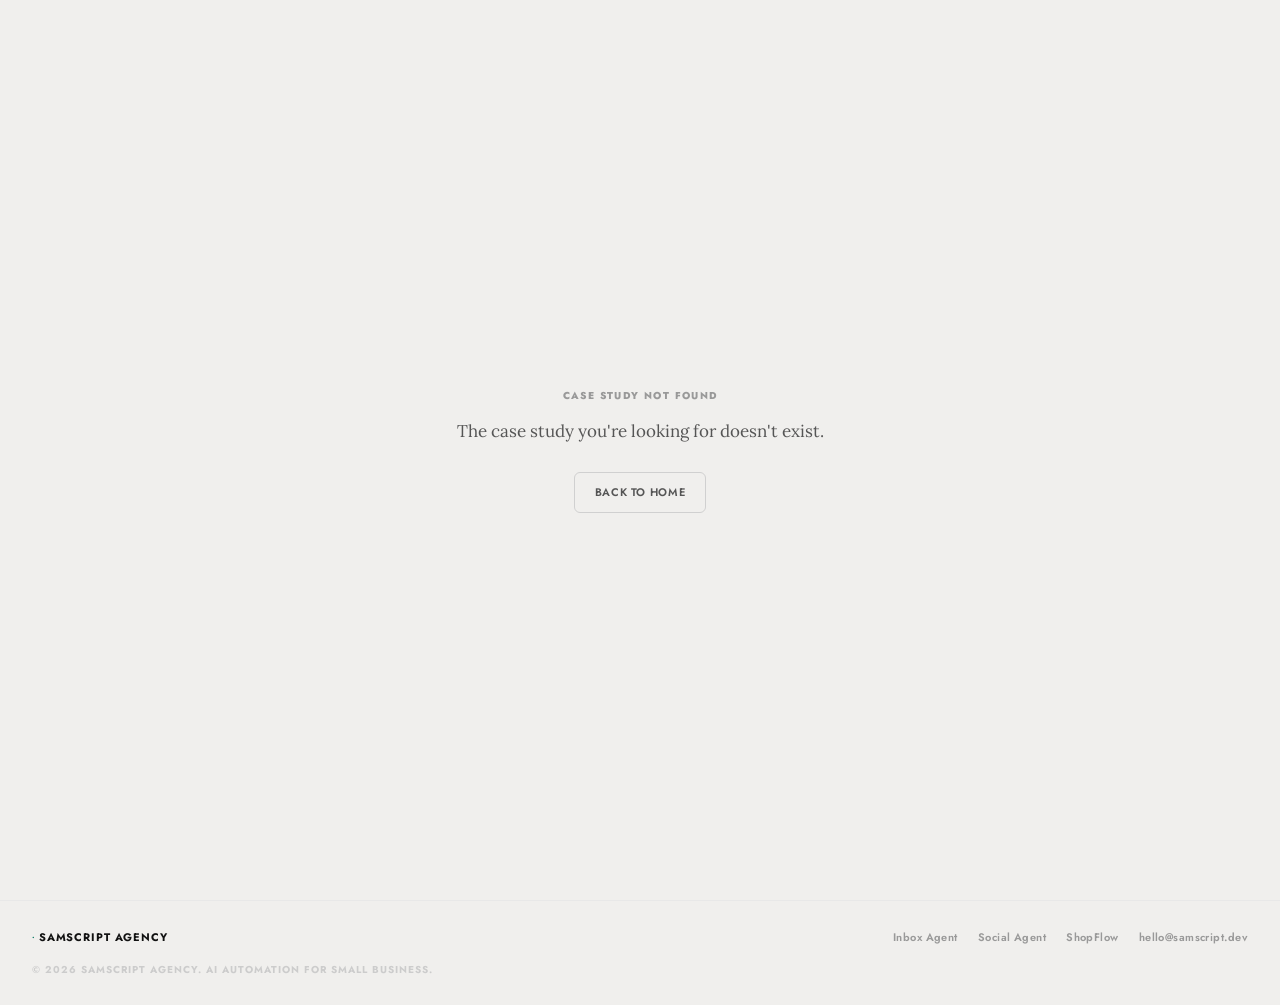
==== commit 251575e3: "deploy: sampnorris/samscript.dev@1ec2771edf4e0ef9b4fa04067bd2d0fad1ad2b76" ====
--- a/case-study/inbox-triage-agent/index.html
+++ b/case-study/inbox-triage-agent/index.html
@@ -44,7 +44,7 @@
       "@type": "Organization",
       "name": "SamScript Agency",
       "url": "https://samscript.dev",
-      "description": "AI automation agency that builds intelligent agents for small businesses — automating inbox triage, social media management, e-commerce support, and more.",
+      "description": "AI automation agency that builds intelligent agents for small businesses, automating inbox triage, social media management, e-commerce support, and more.",
       "foundingDate": "2026",
       "areaServed": "GB",
       "serviceType": ["AI Automation", "Business Process Automation", "AI Agent Development"],
@@ -69,7 +69,7 @@
       "@type": "ProfessionalService",
       "name": "SamScript Agency",
       "url": "https://samscript.dev",
-      "description": "We build AI automation agents for small businesses — trades, retail, and e-commerce.",
+      "description": "We build AI automation agents for small businesses: trades, retail, and e-commerce.",
       "email": "hello@samscript.dev",
       "priceRange": "$$",
       "areaServed": {
@@ -108,7 +108,7 @@
       }
     }
     </script>
-    <script type="module" crossorigin src="/assets/index-CM0F9AmD.js"></script>
+    <script type="module" crossorigin src="/assets/index-EINYd2Sn.js"></script>
     <link rel="stylesheet" crossorigin href="/assets/index-DN92-80w.css">
       <script type="application/ld+json">
     {"@context":"https://schema.org","@type":"Article","headline":"Losing Jobs From the Bottom of an Inbox","description":"How an AI inbox triage agent cut response time from 18 hours to 4 minutes and eliminated missed enquiries for a trades business.","datePublished":"2026-01-15","dateModified":"2026-03-01","image":"https://samscript.dev/og-image.svg","author":{"@type":"Organization","name":"SamScript Agency","url":"https://samscript.dev"},"publisher":{"@type":"Organization","name":"SamScript Agency","url":"https://samscript.dev"},"mainEntityOfPage":{"@type":"WebPage","@id":"https://samscript.dev/case-study/inbox-triage-agent"}}
@@ -126,11 +126,11 @@
 <h1>Losing Jobs From the Bottom of an Inbox</h1>
 <p><em>A busy trades business with 20+ unread emails by mid-morning. The owner triaged everything after 7pm, tired, often replying to three-day-old quote requests only to find the customer had already gone elsewhere.</em></p>
 <h2>The Situation</h2>
-<p>A well-regarded local trades business — busy, word-of-mouth driven, fully booked most weeks. The owner had been in the industry for years and ran a tight operation on the tools. Off the tools, though, was a different story.</p>
+<p>A well-regarded local trades business, busy, word-of-mouth driven, fully booked most weeks. The owner had been in the industry for years and ran a tight operation on the tools. Off the tools, though, was a different story.</p>
 <p>By mid-morning on any given day, the inbox already had 20+ unread messages. Quote requests. Customers chasing job updates. A supplier confirming a delivery. A complaint. Spam. All of it in one inbox, unsorted, in the order it arrived.</p>
-<p>The owner would get to it in the evening — after a full day on site, usually past 7pm — working through it tired, often missing things, sometimes responding to a three-day-old quote request and wondering why the customer had already gone elsewhere.</p>
+<p>The owner would get to it in the evening, after a full day on site, usually past 7pm. Working through it tired, often missing things, sometimes responding to a three-day-old quote request and wondering why the customer had already gone elsewhere.</p>
 <h2>What We Built</h2>
-<p>The Inbox Triage Agent — a single agent sitting silently inside the existing email setup. No new software. No change to how customers contact the business. Every email classified on arrival: New Enquiry, Existing Customer, Supplier/Admin, or Low Priority. New enquiries get an immediate, personalised reply in the owner's voice.</p>
+<p>The Inbox Triage Agent: a single agent sitting silently inside the existing email setup. No new software. No change to how customers contact the business. Every email classified on arrival: New Enquiry, Existing Customer, Supplier/Admin, or Low Priority. New enquiries get an immediate, personalised reply in the owner's voice.</p>
 <h2>Results</h2>
 <table border="1" cellpadding="8" cellspacing="0" style="border-collapse:collapse;width:100%;">
 <tr><th>Metric</th><th>Before</th><th>After</th></tr>
